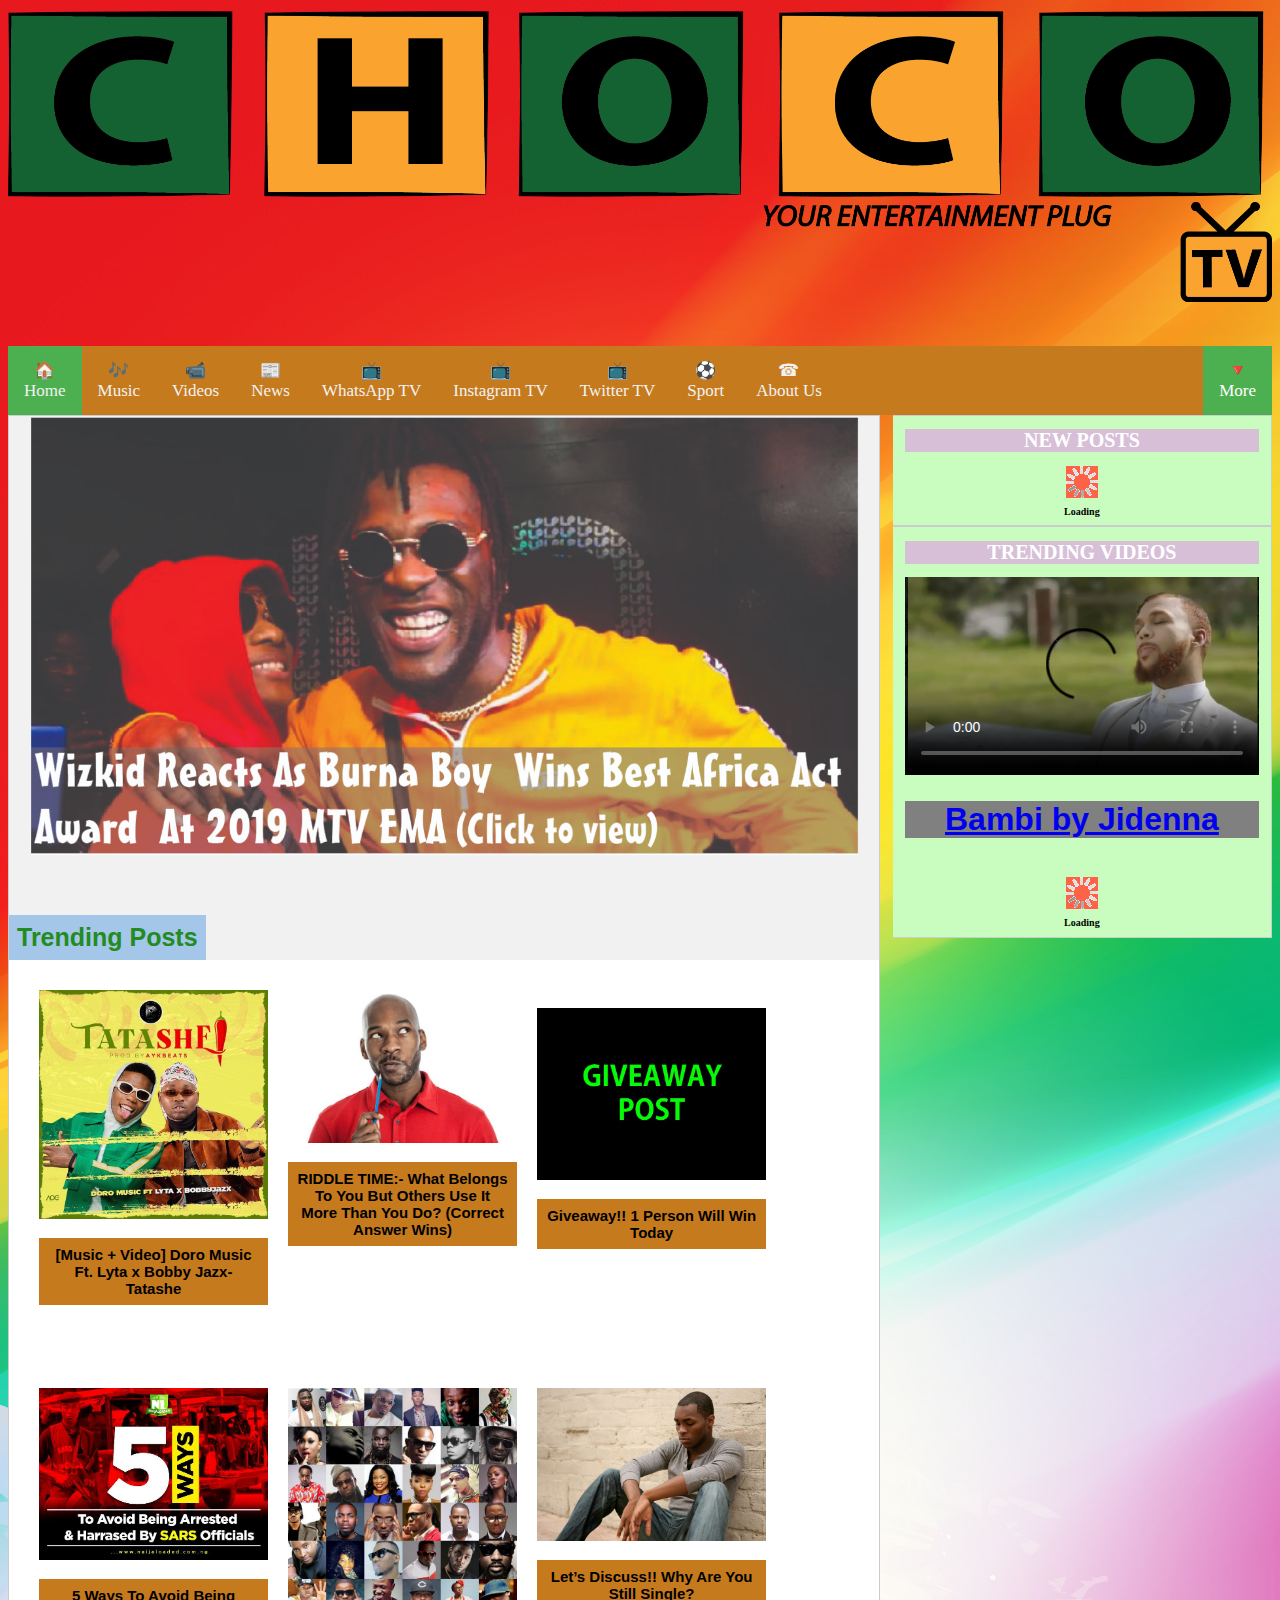
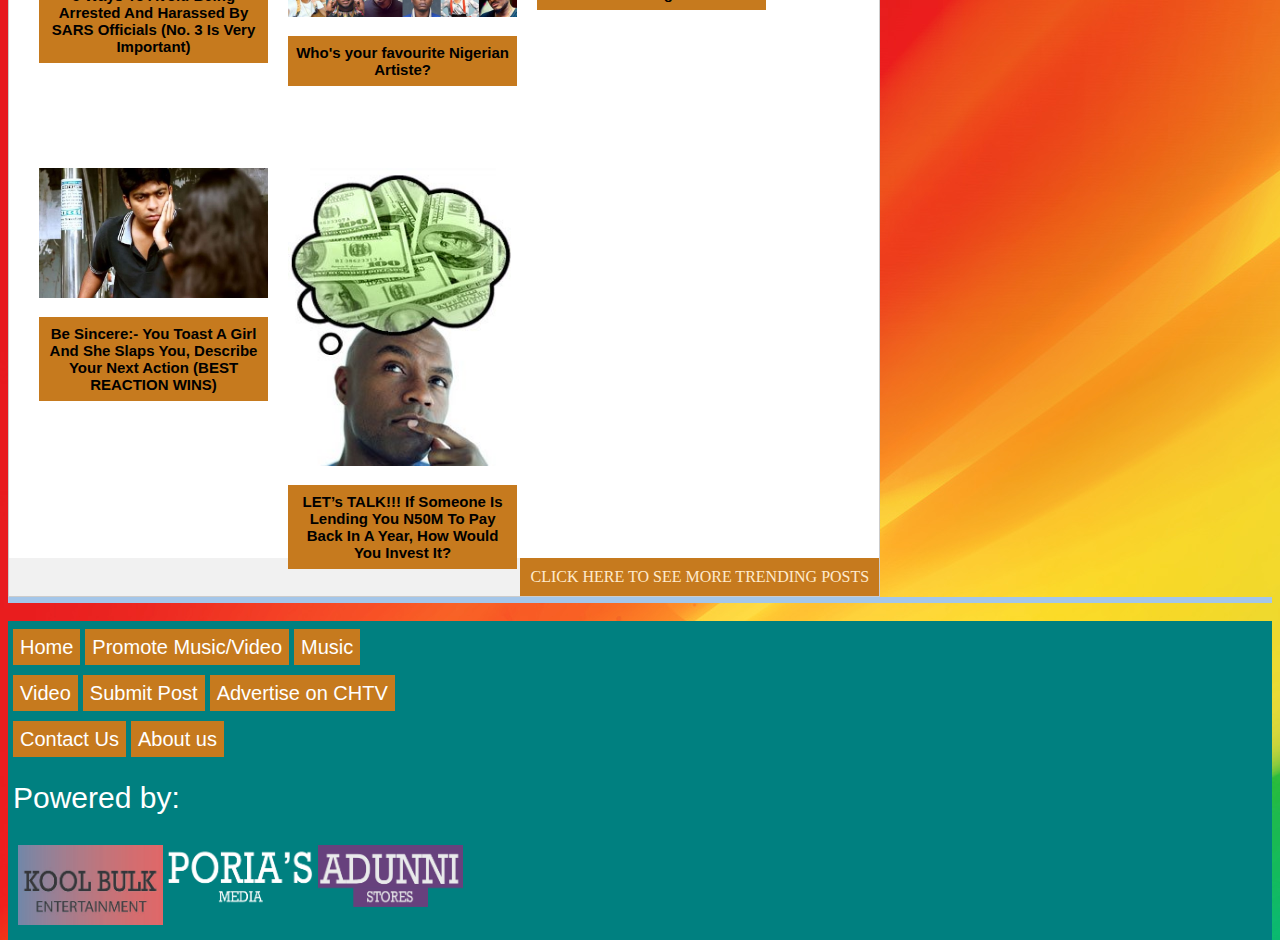
==== index.html @ 172affe5 "Update index.html" ====
<!DOCTYPE html>
<html lang="en">
<head>
    <meta charset="UTF-8">
    <meta name="viewport" content="width=device-width, initial-scale=1.0">
    <meta http-equiv="X-UA-Compatible" content="ie=edge">
    <title>CHOCOTV</title>
    <link rel="stylesheet"; href="src/css/stylesheet.css">
   
    <!-- w3 Stylesheets -->
    
   
    <!-- Owl Stylesheets -->
    <link rel="stylesheet" href="src/css/owl.carousel.min.css">



    <!-- javascript -->
    <script src="src/js/jquery.min.js"></script>
    <script src="src/js/owl.carousel.js"></script>
    
</head>
<body background="src/img/bg1.jpg" width>
    
        <a title="CHOCOTV | Best Entertainment Plug &amp; Entertainment Website - Nigeria's No. 1 Music &amp; Entertainment Website" class="logo" href="index.html" rel="home">
        <img src="src/img/CHOCOtV2.png" align="center" width="100%">
        </a>
<section>
        <div class="topnav" id="myTopnav">
                <a href="index.html" class="menu">🏠 </br>Home</a>
              <a href="Music.html">🎶 </br>Music</a>
              <a href="videos.html">📹</br>Videos </a>
              <a href="news.html">📰<br>News</a>
              
              <a href="whatsappTv.html">📺<br>WhatsApp TV</a>
              <a href="instagramTV.html">📺<br>Instagram TV</a> 
              <a href="twitterTV.html">📺<br>Twitter TV</a>        
              <a href="sport.html">⚽<br>Sport</a>
              <a href="aboutus.html">☎ </br> About Us</a>
              <div class="dropdown">
                <button href="#" class="dropbtn">🔻<br>More</button>
                <div class="dropdown-content">
                    <a href="#">💸 Giveaway</a>
                    <a href="#">💑 Chat Room(Hook ups)</a>
                    <a href="#" class="red">😈💦🍆🍑 18+ contents </a>
                  </div>
            </div>
        </div>  
        
    
    <section>
  
    <div class="left">
        <section id="demos">
            <div class="row">
              <div class="large-12 columns" align="center">
                <div class="owl-carousel owl-theme">
                  <div class="item">
                   <a href="#"><img src="src/img/wizkid-burna_boy-700x381.jpg"></a>
                  </div>
                  <div class="item">
                      <img src="src/img/cardi-b-homepage-700x381.jpg">
                    </div>
                    <div class="item">
                        <a href="#"><img src="src/img/wizkid-burna_boy-700x381.jpg"></a>
                       </div>
                       <div class="item">
                          <a href="#"><img src="src/img/wizkid-burna_boy-700x381.jpg"></a>
                         </div>
    
                    
                  
                </div>
              
      </code></pre>
                <script>
                  $(document).ready(function() {
                    var owl = $('.owl-carousel');
                    owl.owlCarousel({
                      items: 1,
                      loop: true,
                      margin: 1,
                      autoplay: true,
                      autoplayTimeout: 3000,
                      autoplayHoverPause: true
                      
                    });
                    $('.play').on('click', function() {
                      owl.trigger('play.owl.autoplay', [1000])
                    })
                    $('.stop').on('click', function() {
                      owl.trigger('stop.owl.autoplay')
                    })
                  })
                  
                </script>
              </div>
            </div>
          </section>

          <table class="tablebg" align="center"><tr><td>
              <h class="h">Trending Posts</h>
              </td></tr> </table>
              <br/>
              
            <div class="side">
                    
                            <div class="column">
                                <a href="#" style="text-decoration:none">
                              <img src="src/img/doro.lyta.bobbyjazx-tatshe.jpg" style="width:100%" >
                              <p class="trendtext" style="font-size: 15px;color: black;">
                                [Music + Video] Doro Music Ft. Lyta x Bobby Jazx-Tatashe
                              </p></a>
                            </div>
                    
                            <div class="column">
                                <a href="#" style="text-decoration:none">
                              <img src="src/img/man-thinking-1.jpg"  style="width:100%">
                              <p class="trendtext" style="font-size: 15px;color: black;">
                                RIDDLE TIME:- What Belongs To You But Others Use It More Than You Do? (Correct Answer Wins)
                              </p></a>
                            </div> <br/>
                            <div class="column">
                                <a href="#" style="text-decoration:none">
                              <img src="src/img/Giveaway-Post-1.jpg" style="width:100%">
                              <p class="trendtext" style="font-size: 15px;color: black;">
                                Giveaway!! 1 Person Will Win Today
                              </p></a>
                            </div>
                            
                            <div class="column">
                                <a href="#" style="text-decoration:none">
                              <img src="src/img/5-WAYS-TO-AVOID-SARS-HARASS.jpg"  style="width:100%">
                              <p class="trendtext" style="font-size: 15px;color: black;">
                                5 Ways To Avoid Being Arrested And Harassed By SARS Officials (No. 3 Is Very Important)
                              </p></a>
                            </div>
                            <div class="column">
                                <a href="#" style="text-decoration:none">
                              <img src="src/img/nigerian-artists.jpg" style="width:100%">
                              <p class="trendtext" style="font-size: 15px;color: black;">
                                Who's your favourite Nigerian Artiste?
                              </p></a>
                            </div>
                            <div class="column">
                                <a href="#" style="text-decoration:none">
                              <img src="src/img/black-men-image-of-depression.jpg"  style="width:100%">
                              <p class="trendtext" style="font-size: 15px;color: black;"
                            >
                            Let’s Discuss!! Why Are You Still Single?
                              </p></a>
                            </div>
                            <div class="column">
                                <a href="#" style="text-decoration:none">
                              <img src="src/img/Slap-1.jpg" style="width:100%">
                              <p class="trendtext" style="font-size: 15px;color: black;">
                                Be Sincere:- You Toast A Girl And She Slaps You, Describe Your Next Action (BEST REACTION WINS)
                              </p></a>
                            </div>
                            <div class="column">
                                <a href="#" style="text-decoration:none">
                              <img src="src/img/thinking-about-money.jpg" style="width:100%" >
                              <p class="trendtext" style="font-size: 15px;color: black;">
                                LET’s TALK!!! If Someone Is Lending You N50M To Pay Back In A Year, How Would You Invest It?
                              </p></a>
                            </div>
                            
        </div>
        <a href="#" class="click" id="tablebg" id="p" align="center"style="text-decoration:none">
            CLICK HERE TO SEE MORE TRENDING POSTS
            </a>
    </div>
    

    


  <div id="right" class="tabcontent" class="h1">
      <h1 class="h1">NEW POSTS</h1>
      <img src="src/img/ajax-loader.gif" class="h2"  align="center"><h2 style="font-size: 10px;">Loading</h2>
      
  </div> 
  <div id="right" class="tabcontent2" class="h1">
      <h1 class="h1">TRENDING VIDEOS</h1>

<div align="center">
           <a href="#"> <video src="src/img/_Jidenna_–_Bambi.mp4"  width="100%" height="100%" poster="src/img/bambi art.PNG" controls>sorrry your browser does not support embedding videos.</video>
            <h1 align="auto" class="videoheading">Bambi by Jidenna</h1> 
            <br/></a>
        </div>

      <img src="src/img/ajax-loader.gif" class="h2"  align="center"><h2 style="font-size: 10px;">Loading</h2>
      
      
  </div>  
</body>


</div>
<table bgcolor="A4C6E9" width="100%" align="center"><tr><td>
    
    </td></tr> </table>
    <br/>
  <footer class=foot>
      <div class="footer" style="width:100%">
         <a href="index.html" class="footerh1" style="text-decoration:none" >Home</a>
            <a href="promote.html" class="footerh1" style="text-decoration:none" >Promote Music/Video</a>
            <a href="Music.html" class="footerh1" style="text-decoration:none" >Music</a>
            <br>
            <br>
            <a href="video.html" class="footerh1" style="text-decoration:none" >Video</a>
            <a href="Submitpost.html" class="footerh1" style="text-decoration:none" >Submit Post</a>
            <a href="Advertise.html" class="footerh1" style="text-decoration:none" >Advertise on CHTV</a>
            <br>
            <br>
            <a href="contactus.html" class="footerh1" style="text-decoration:none" >Contact Us</a>
            <a href="aboutus.html" class="footerh1" style="text-decoration:none" >About us</a>
                <p class="footerh">Powered by:</p> 
            </a>
            <a href="index.html" target="_blank"style="text-decoration:none">
                    <img class="footerimg" src="src/img/kbefooter.jpg">
                  </a>
                  <a href="index.html" target="_blank"style="text-decoration:none">
                        <img class="footerimg" src="src/img/poria's media footer.png">
                      </a>
                      <a href="index.html" target="_blank"style="text-decoration:none">
                        <img class="footerimg" src="src/img/adunnistoresfooter.png">
                      </a>
                      
    
          </footer>
    
    </div>
</html>
---- src/css/stylesheet.css ----
@viewport{
    width: device-width ;
    zoom: 1.0 ;
  }
  @media screen and (max-width:640px) {
    body{
        max-width: 720px;
       
    }
}
body{
    background-size: auto;
}

.header{
    padding:80px;
    text-align: center;
    color: aliceblue;
    padding-top: 0.005em;
    padding-bottom: 0.005em;
}
.header p{text-align: center;

}

.header p{
    font-family: 'Gill Sans', 'Gill Sans MT', Calibri, 'Trebuchet MS', sans-serif;
    text-shadow: cyan;
    background-color: cornflowerblue;
    
}
.column p{
    font-size: 10px;
    font-weight: bolder;
}
.navbar{
    overflow: hidden;
    background-color: darkcyan;
}

.navbar a{
    float:left;
    display: block;
    color:white;
    text-align: center;
    padding: 14px 20px;
    text-decoration: none;
}

.navbar a.right{
    float: right;
}

.navbar a:hover{
    background-color: grey;
    color: black;
}
.container-menu{
    align-items: right;
    display: inline-block;
    cursor:pointer;
}
/*Ensure proper sizing*/
* {
    box-sizing: border-box;
}

@media screen and (min-width:720px) {
    .side{
        float: none;
        width: 100%;
        flex-direction: column;
       
    }
}
.side{
    float: left;
    flex: 50%;
    background-color: white;
    padding: 20px;
    text-align: center;
    
}

.tablebg{
    background-color:#A4C6E9;
    float: left;
    padding: 5px;
}
.h{
    font-family: 'Trebuchet MS', 'Lucida Sans Unicode', 'Lucida Grande', 'Lucida Sans', Arial, sans-serif;
    font-weight:bolder;
    font-size: 25px;
    color: forestgreen;
    text-align: center;
}

.main{
    
    flex: 50%;
    background-color: rgb(168, 114, 114);
    padding: 20px;
}
@media screen and (max-width:720px) {
    .row{
        flex-direction: column;
    }
}
@media screen and (max-width:400px) {
    .navbar a {
        float: none;
        width: 100%;
    }
}

/*footer*/
.footer{
    background-color: teal;
    align-content: center;
    padding: 15px;
}

.foot{
    text-align: left;
    font-family: Georgia, 'Times New Roman', Times, serif;
    color: white;
}

@media screen and (max-width:700px) {
    .footer{
       
        width: 100%;
    }
}

/* dropdown menu and topnav css
this is the style sheet for the topnav and the dropdown menu*/
.topnav{
    background-color: #C67A1E;
    overflow: hidden;
}
.topnav a {
    float: left;
    display: block;
    color: #f2f2f2;
    text-align: center;
    padding: 14px 16px;
    text-decoration: none;
    font-size: 17px;
}
.menu {
    background-color: #4caf50;

    color: white;
}
.topnav .icon{
    display: none;
}
.dropdown{
    float: right;
    overflow: auto;
    background-color: #4caf50;
}
.dropdown .dropbtn{
    font-size: 17px;
    border:none;
    outline: none;
    color: white;
    padding: 14px 16px;
    background-color: inherit;
    font-family: inherit;
    margin: 0;
}
.red{
    background-color: rgb(143, 38, 38);
}
.dropdown-content{
    display: none;
    position: none;
    background-color: none;
    min-width: 160px;
    box-shadow: 0px 8px 16px 0px rgba(114, 57, 57, 0.2);
    z-index: 1;
}
.dropdown-content a{
    float: none;
    color: white;
    padding:12px 7px;
    text-decoration: none;
    display: block;
    text-align: left;
}
.topnav a:hover, .dropdown:hover
.dropbtn{
    background-color: white;
    color: rgb(101, 214, 101);
}
.dropdown-content a:hover{
background-color: rgb(101, 214, 101);
color: black;
}
.dropdown:hover .dropdown-content{
    display: list-item;
}

@media screen and (max-width:300px){
    .topnav a:not(:first-child),.dropdown .dropbtn{
        display: none;
    }
    .topnav a.icon{
        float:right;
        display: block;
    }
}

@media screen and (max-width:600px){
    .topnav.resposive {position: relative;}
    .topnav.resposive a.icon{
        position: absolute;
        right: 0;
        top: 0;
    }
    .topnav.resposive a {
        float: none;
        display: block;
        text-align: left;
    }
    .topnav.resposive .dropdown{
        float: none;
    }
    .topnav.resposive .dropdown-content{
        position: relative;
    }
    .topnav.resposive .dropdown .dropbtn{
        display: block;
        width: 100%;
        text-align: left;
    }
}

#slideshow{
    margin:50px auto;
    position: absolute;
    width: 100;
    height: 100%;
    padding: 1px;
    box-shadow: 0 0 20px rgba(0,0,0,0.4);
}

#slideshow > div{
    position: absolute;
    top: 10px;
    left: 10px;
    right: 10px;
    bottom: 10px;
}

.side-content img{
   width: 60%;
   height:20%;
   
   
}
.side-content p {
    font-size: 15px;
    font-family: 'Gill Sans', 'Gill Sans MT', Calibri, 'Trebuchet MS', sans-serif;
    
    
}

.header-mid{
    height:140px;
}
.header-wrapper, .header-mid{
    background-color: #000000;
}
.header-mid{
    padding:0;
    position: relative;
    z-index:101;
    overflow:hidden;
}

.header-wrapper .header {
height: auto;
background:linear-gradient(to right, #a6ec47, #69ca19) ;
background-image:linear-gradient(-90deg, #a6ec47, #56a713) ;
}

.header-wrapper .text-center{
    text-align: center;
}
.header{
    left: 0px;
    z-index: 99;
    box-shadow: 0 0 13px 0 rgba(0, 0, 0, .25);
    -moz-box-shadow: 0 0 13px 0 rgba(0, 0, 0, .25);
    box-shadow: 0px 0px 13px 0px rgba(0,0,0,0.25);

   backface-visibility: hidden;

}


.body{width: 100%;}
.header, .header-wrapper{
    
    right: 0px;
}

/*slide show*/
@media screen and (max-width:700px) {
    .owl-carousel{
        flex-direction: column;
    }
}
.owl-carousel{
    margin:0.5px 0;
     max-width: 100%;
     
     background-position: none;
    }
.owl-carousel .item{height:30rem;
    width: 95%;
padding-bottom: 10rem; 

    padding:0.01em;padding-top: 0.01em}
    .owl-carousel img{
        border-image-width: 200px;
        max-height: 100%;
        }

        @media only screen and (max-width:700px)
        {.owl-carousel .item{
            width: 100%;
            height: 100%;
        }}

.owl-carousel .item-video{
    height:500px; width: 100%;}
    /*slide show end*/
    
#demos #setup{
    margin-top:4rem}
.demo-list h5{
    margin:0}


@media only screen and (max-width:700px)
{.demo-list [class*="column"]+[class*="column"]:last-child{float:left}}

/*left content bar*/
/*reow side to side*/
* { box-sizing: border-box;}
.column {
  float: left; 
  width: 30%;
 border-image-width: 150px;
  padding: 5px;
  height: 300px;
}
@media screen and (min-width:240px) and (max-width:550px) {
    .column {
        flex-direction: column;
        float: none;
        width: 100%;
        height: auto;
    }
}
@media screen and (min-width:551px)and (max-width:900px){
    .column {
        height: 300px;
        padding:10px
    }
}
@media screen and (min-width:901px){
    .column {
        height: 380px;
        padding:10px
    }
}
@media screen and (max-width:700px) {
    .row {
        flex-direction: row;
    }
}
.row::after {
  content: "";
  clear: both;
  display: table;
}




/*left column layout*/
*{box-sizing: border-box}
.left{
    float: left;
    border: 1px solid #ccc;
    background-color: #f1f1f1;
    width:69%;
    
}
@media screen and (max-width:700px) {
    .left{
        flex-direction: column;
        width: 100%;
    }
}
/*tab content*/
.tabcontent{
    float: right;
    text-align: center;
    background-color: grey;
    padding: 0px 12px;
    border: 1px solid #ccc;
    width:30%;
    height: 100%;
    border-left: none;
    background-color: rgb(201, 252, 191);
    
}

@media screen and (max-width:700px) {
    .tabcontent{
        flex-direction: column;
        width: 100%;
        align-content:center;
    }
}

/*tab content 2*/
.tabcontent2{
    text-align: center;
    float: right;
    padding: 0px 12px;
    border: 1px solid #ccc;
    width:30%;
    height: 100%;
    border-left: none;
    background-color: rgb(201, 252, 191);
}
@media screen and (max-width:700px) {
    .tabcontent2{
        flex-direction: column;
        width: 100%;
        align-content:center;
    }
}
/*video heading*/

.videoheading{
    text-align: center;
    font-family: 'Trebuchet MS', 'Lucida Sans Unicode', 'Lucida Grande', 'Lucida Sans', Arial, sans-serif;
    background: grey;
    background-size: 10rem 10rem;
    
}
.videoheading:hover{
    background-color:#555;
    color: rgb(101, 214, 101);
}

/*CLICK BACKGROUNDS*/
.click {
    color: blanchedalmond;
    background-color:#A4C6E9;
    float: right;
    padding: 5px;
    background-color: #C67A1E;
    text-align: center;
    padding: 10px;
}
.trendtext{
    font-family: 'Trebuchet MS', 'Lucida Sans Unicode', 'Lucida Grande', 'Lucida Sans', Arial, sans-serif;
    background-color: #C67A1E;
    font-weight: bold;
    padding:8px;
}
.column:hover {
    background-color:#555;
    color: rgb(2, 1, 1);
}
.trendtext:hover {
    background-color:#555;
    color: rgb(101, 214, 101);
}

.click:hover{
    background-color:#555;
    color: rgb(101, 214, 101);
}
.clicker{

    text-align: center;
    
    
}
.clicker:hover{
    height: 50px;
    background-color:#555;
    color: rgb(101, 214, 101);
}
.h1{
    text-align: center;
    background-color: thistle;
    color: white;
    font-weight: bolder;
    font-size: 20px;
}
.h2{
    text-align: center;
    
}
@media screen and (max-width:400px) {
    .navbar a {
        float: none;
        width: 100%;
    }
}

* { box-sizing: border-box;}
.pages {
  float: left;
  text-align: center;
  width: 100%;
 border-image-width: 150px;
  padding: 2px;
  background-color: white;
  font-family: Verdana, Geneva, Tahoma, sans-serif;
}

.pageslinks{
    width: 20%;
}

.load {
    width:20%;
    font-family: Georgia, 'Times New Roman', Times, serif;
}


.music{
    width: 20%;
    padding: 20px;
    float: left;
}

@media screen and (max-width:700px) {
    .music{
        width: 40%;
    }
}

.h2{
    background-color: tomato;
    font-size: 30px;
    font-family: Impact, Haettenschweiler, 'Arial Narrow Bold', sans-serif;
}

.audio{
    padding: 25px;
}

.h4{
    color: rgb(79, 96, 255);
    font-size: 30px;
    font-family: 'Franklin Gothic Medium', 'Arial Narrow', Arial, sans-serif;
}

.footer{
    color: white;
    float: left;
    padding-left: 5px;
    font-size: 20px;
}

.footerimg{
    float: left;
    padding-left: 5px;
    width: 150px;
}

@media screen and (max-width:551px) {
    .footerimg{
        float: none;
        width: 120px;        
    }
}
.footerh{
    font-family: 'Franklin Gothic Medium', 'Arial Narrow', Arial, sans-serif;
    font-size: 30px;
}

.footerh1{
    font-family: 'Franklin Gothic Medium', 'Arial Narrow', Arial, sans-serif;
    font-size: 20px;
    color: white;
    float: none;
    padding: 7px;
    width: 150px;
    background-color:#C67A1E ;
}
.footerh1:hover{
    background-color:#555;
    color: rgb(101, 214, 101);
}
@media screen and (max-width:551px) {
    .footerimg{
        font-size: 20px;        
    }
}

.contactlinks{
    font-size: 30px;
    float: none;
    color: chocolate;
    letter-spacing: 4px;
    font-family: Impact, Haettenschweiler, 'Arial Narrow Bold', sans-serif;
}

.contactus{
    width: 100%;
}
@media screen and (max-width:551px) {
    .contactus{
        float: none;
        width: 70%;      
    }
}
@media screen and (min-width:700px) {
    .contactus{
        float: none;
        width: 50%;      
    }
}
.contacttext{
    padding-left: 10px;
}
@media screen and (max-width:400px) {
    .contacttext{
            font-size: 30px;
    }
}
@media screen and (max-width:400px) {
    .contactlinks{
            font-size:30px;
    }
}
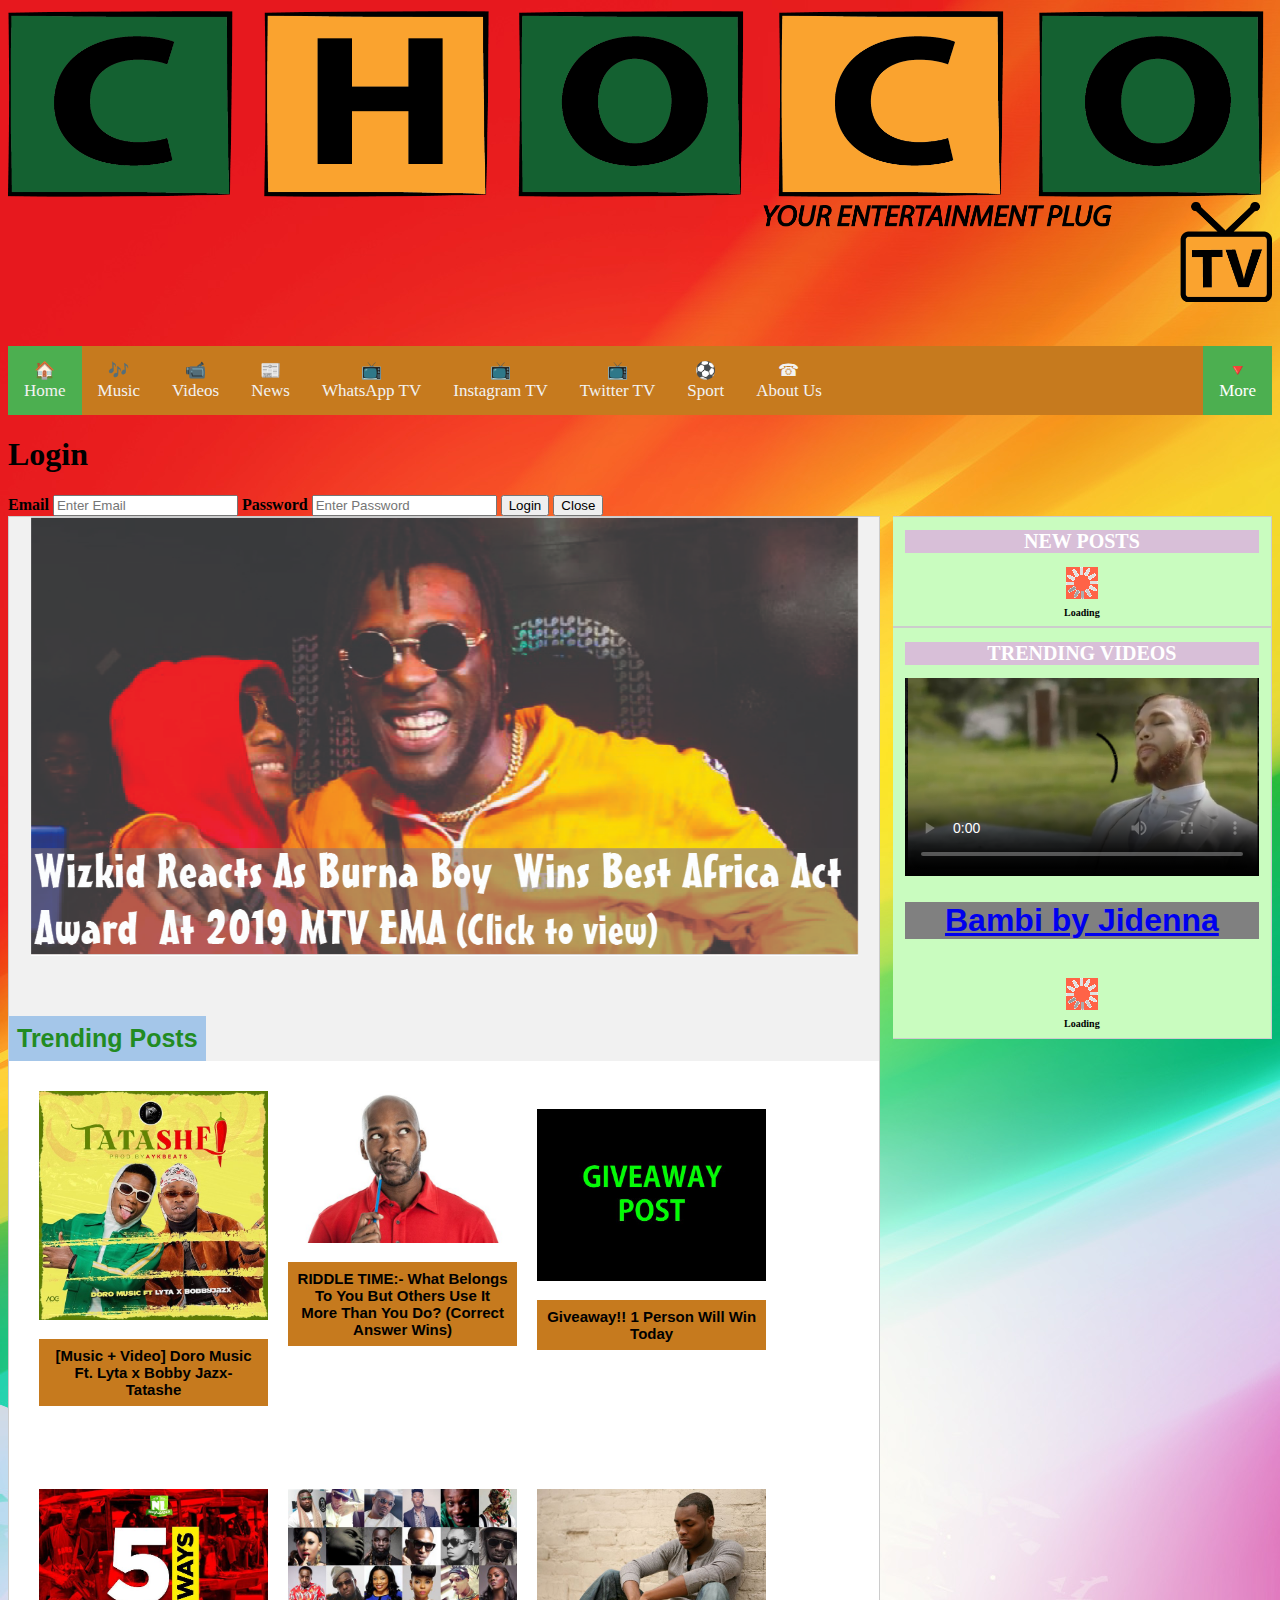
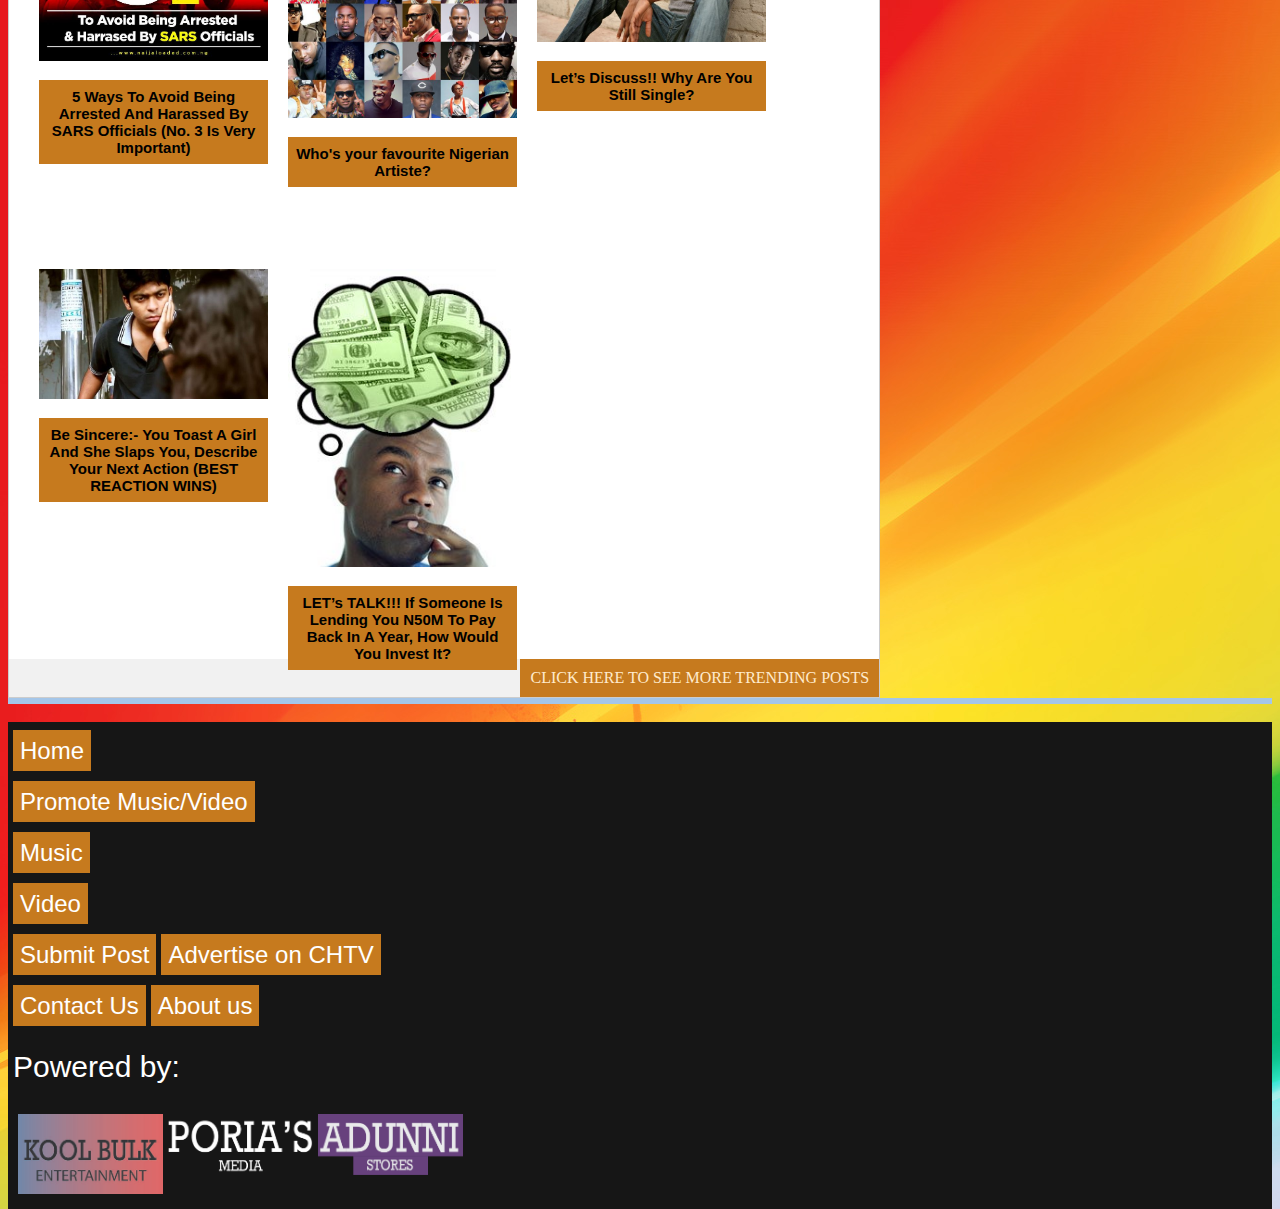
==== commit ac48d004: "Update index.html" ====
--- a/index.html
+++ b/index.html
@@ -47,7 +47,19 @@
             </div>
         </div>  
         
-    
+        <div class="form-popup id=newletter">
+            <form action="/action_page.php" class="form-container">
+            <h1>Login</h1>
+            <label for="email"><b>Email</b></label>
+            <input type="text" placeholder="Enter Email" name="email" required>
+
+            <label for="paw"><b>Password</b></label>
+            <input type="password" placeholder="Enter Password" name="psw" required>
+            <button type="submit" class="btn">Login</button>
+            <button type="submit" class="btn cancel" onclick="closeform()">Close</button>
+            </form>
+            </div>
+
     <section>
   
     <div class="left">
@@ -188,7 +200,6 @@
             <h1 align="auto" class="videoheading">Bambi by Jidenna</h1> 
             <br/></a>
         </div>
-
       <img src="src/img/ajax-loader.gif" class="h2"  align="center"><h2 style="font-size: 10px;">Loading</h2>
       
       
@@ -204,11 +215,13 @@
   <footer class=foot>
       <div class="footer" style="width:100%">
          <a href="index.html" class="footerh1" style="text-decoration:none" >Home</a>
-            <a href="promote.html" class="footerh1" style="text-decoration:none" >Promote Music/Video</a>
+         <br> <br>  
+         <a href="promote.html" class="footerh1" style="text-decoration:none" >Promote Music/Video</a>
+            <br><br>
             <a href="Music.html" class="footerh1" style="text-decoration:none" >Music</a>
-            <br>
-            <br>
+            <br><br>
             <a href="video.html" class="footerh1" style="text-decoration:none" >Video</a>
+            <br><br>
             <a href="Submitpost.html" class="footerh1" style="text-decoration:none" >Submit Post</a>
             <a href="Advertise.html" class="footerh1" style="text-decoration:none" >Advertise on CHTV</a>
             <br>
--- a/src/css/stylesheet.css
+++ b/src/css/stylesheet.css
@@ -115,7 +115,7 @@
 
 /*footer*/
 .footer{
-    background-color: teal;
+    background-color: rgb(22, 22, 22);
     align-content: center;
     padding: 15px;
 }
@@ -595,7 +595,7 @@
 
 .footerh1{
     font-family: 'Franklin Gothic Medium', 'Arial Narrow', Arial, sans-serif;
-    font-size: 20px;
+    font-size: 24px;
     color: white;
     float: none;
     padding: 7px;
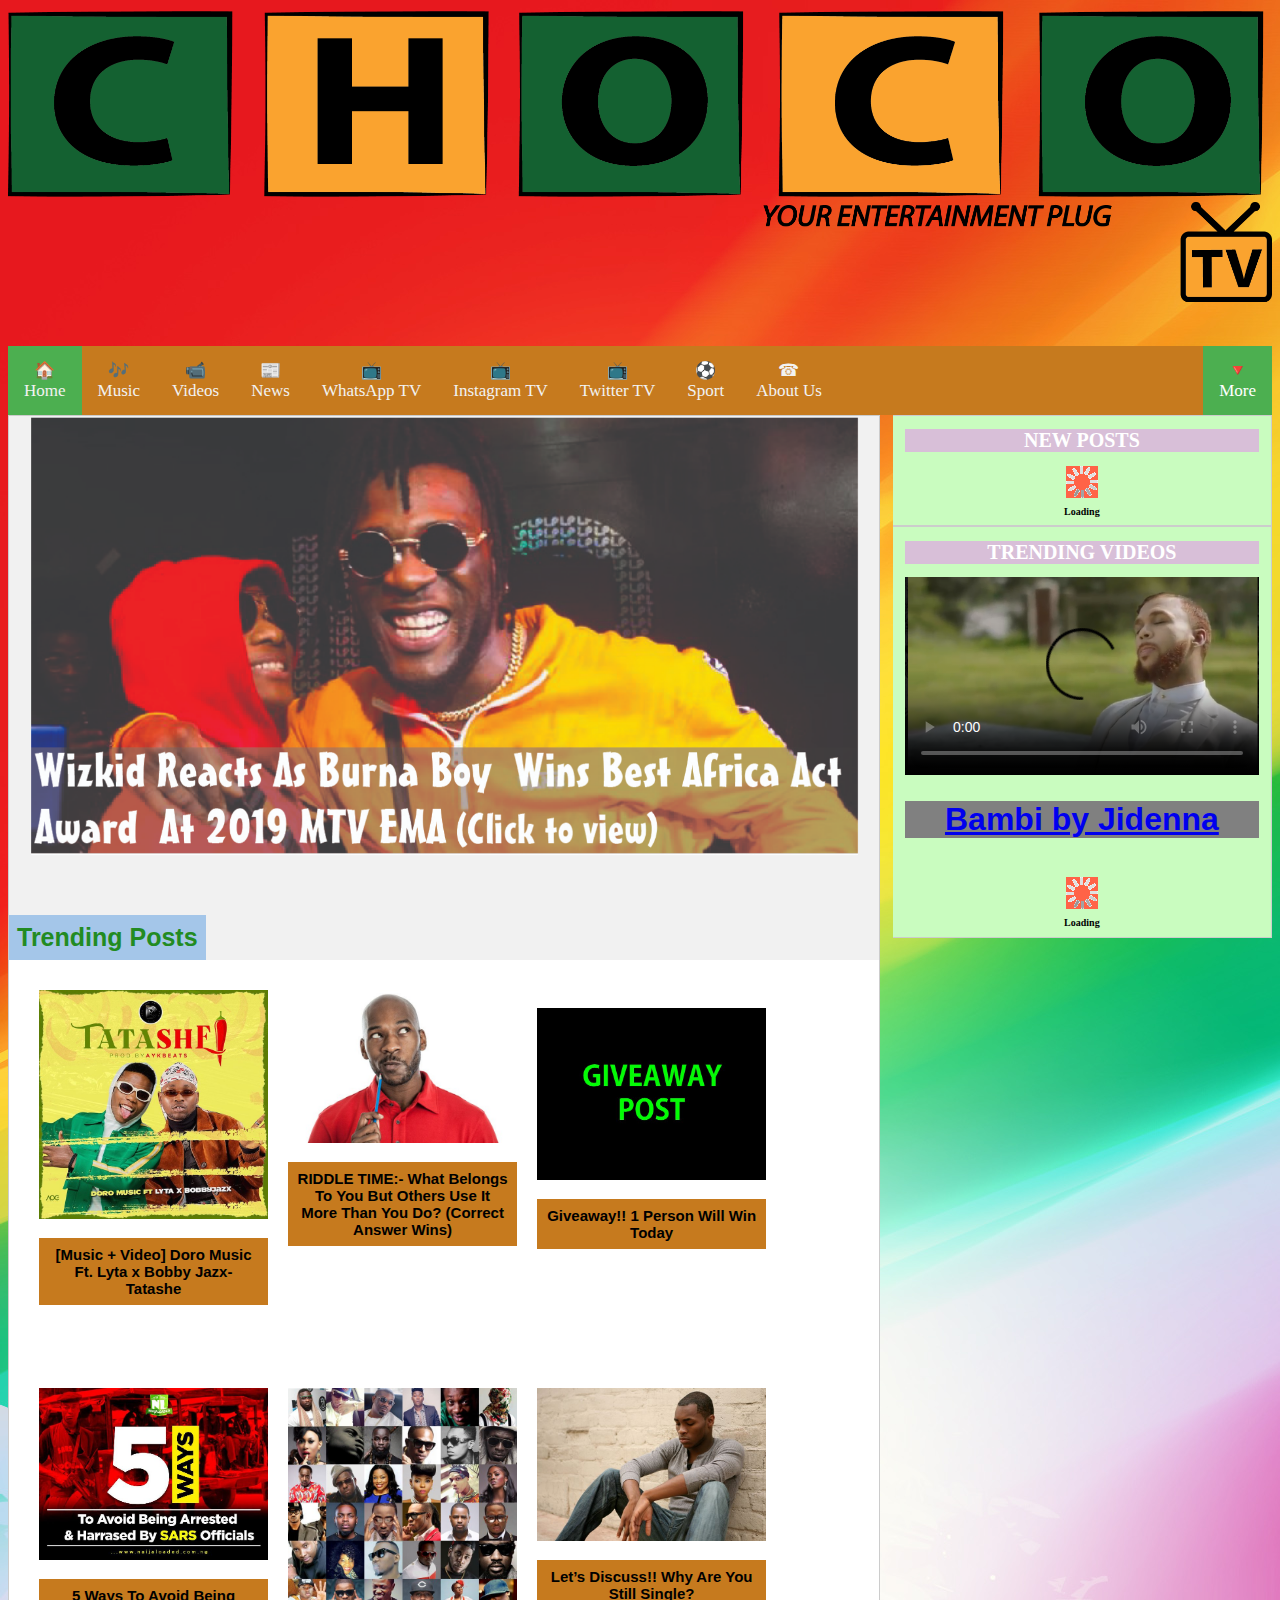
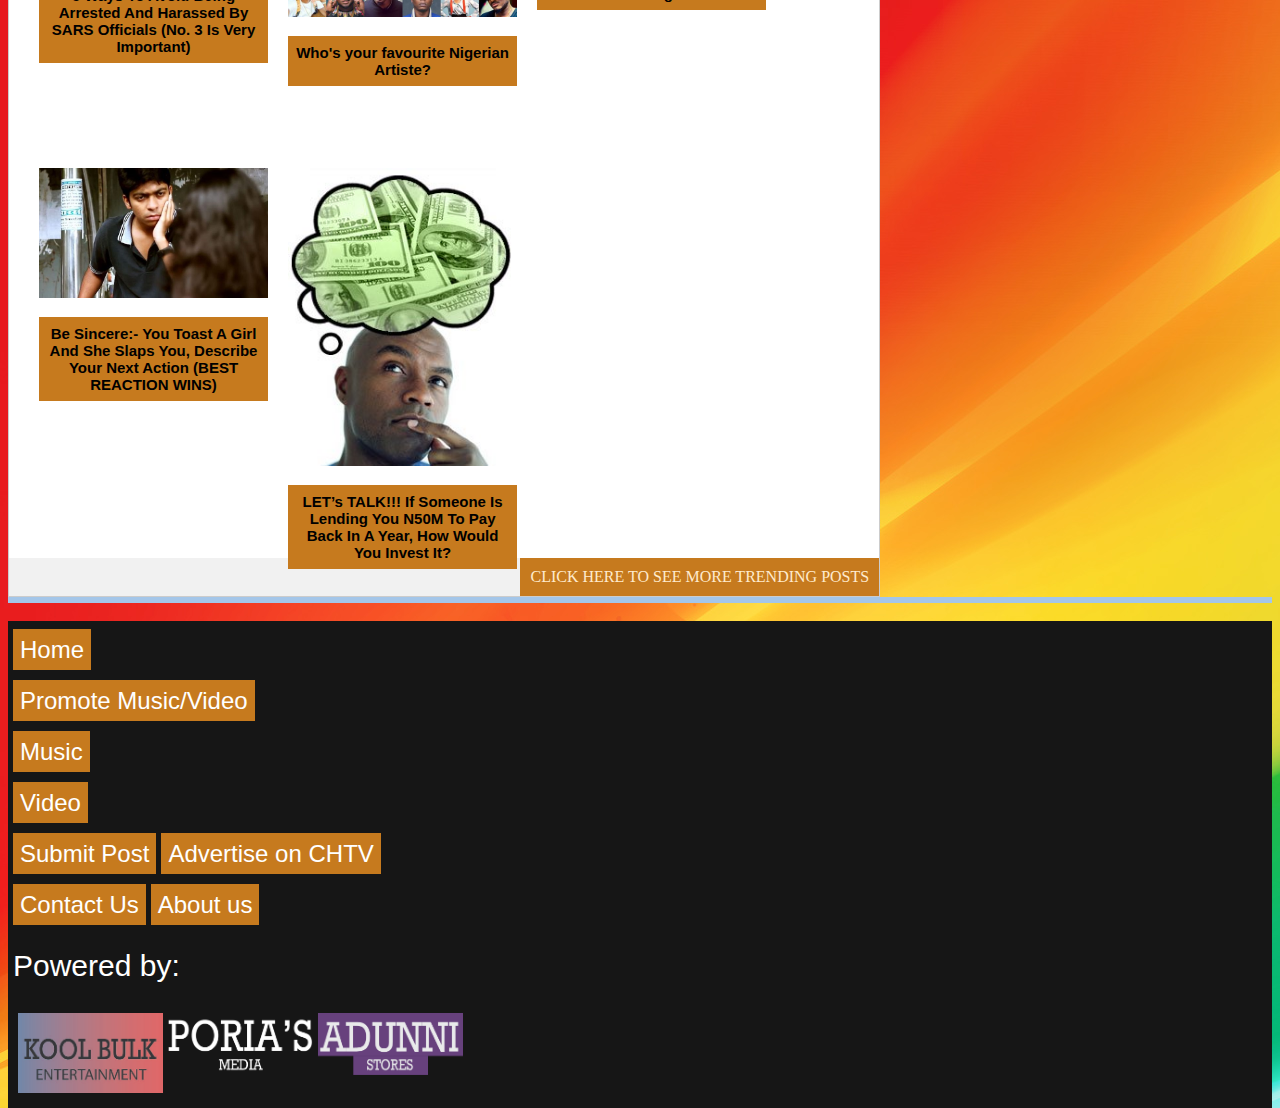
==== commit 4783b48f: "Update index.html" ====
--- a/index.html
+++ b/index.html
@@ -46,19 +46,7 @@
                   </div>
             </div>
         </div>  
-        
-        <div class="form-popup id=newletter">
-            <form action="/action_page.php" class="form-container">
-            <h1>Login</h1>
-            <label for="email"><b>Email</b></label>
-            <input type="text" placeholder="Enter Email" name="email" required>
-
-            <label for="paw"><b>Password</b></label>
-            <input type="password" placeholder="Enter Password" name="psw" required>
-            <button type="submit" class="btn">Login</button>
-            <button type="submit" class="btn cancel" onclick="closeform()">Close</button>
-            </form>
-            </div>
+  
 
     <section>
   
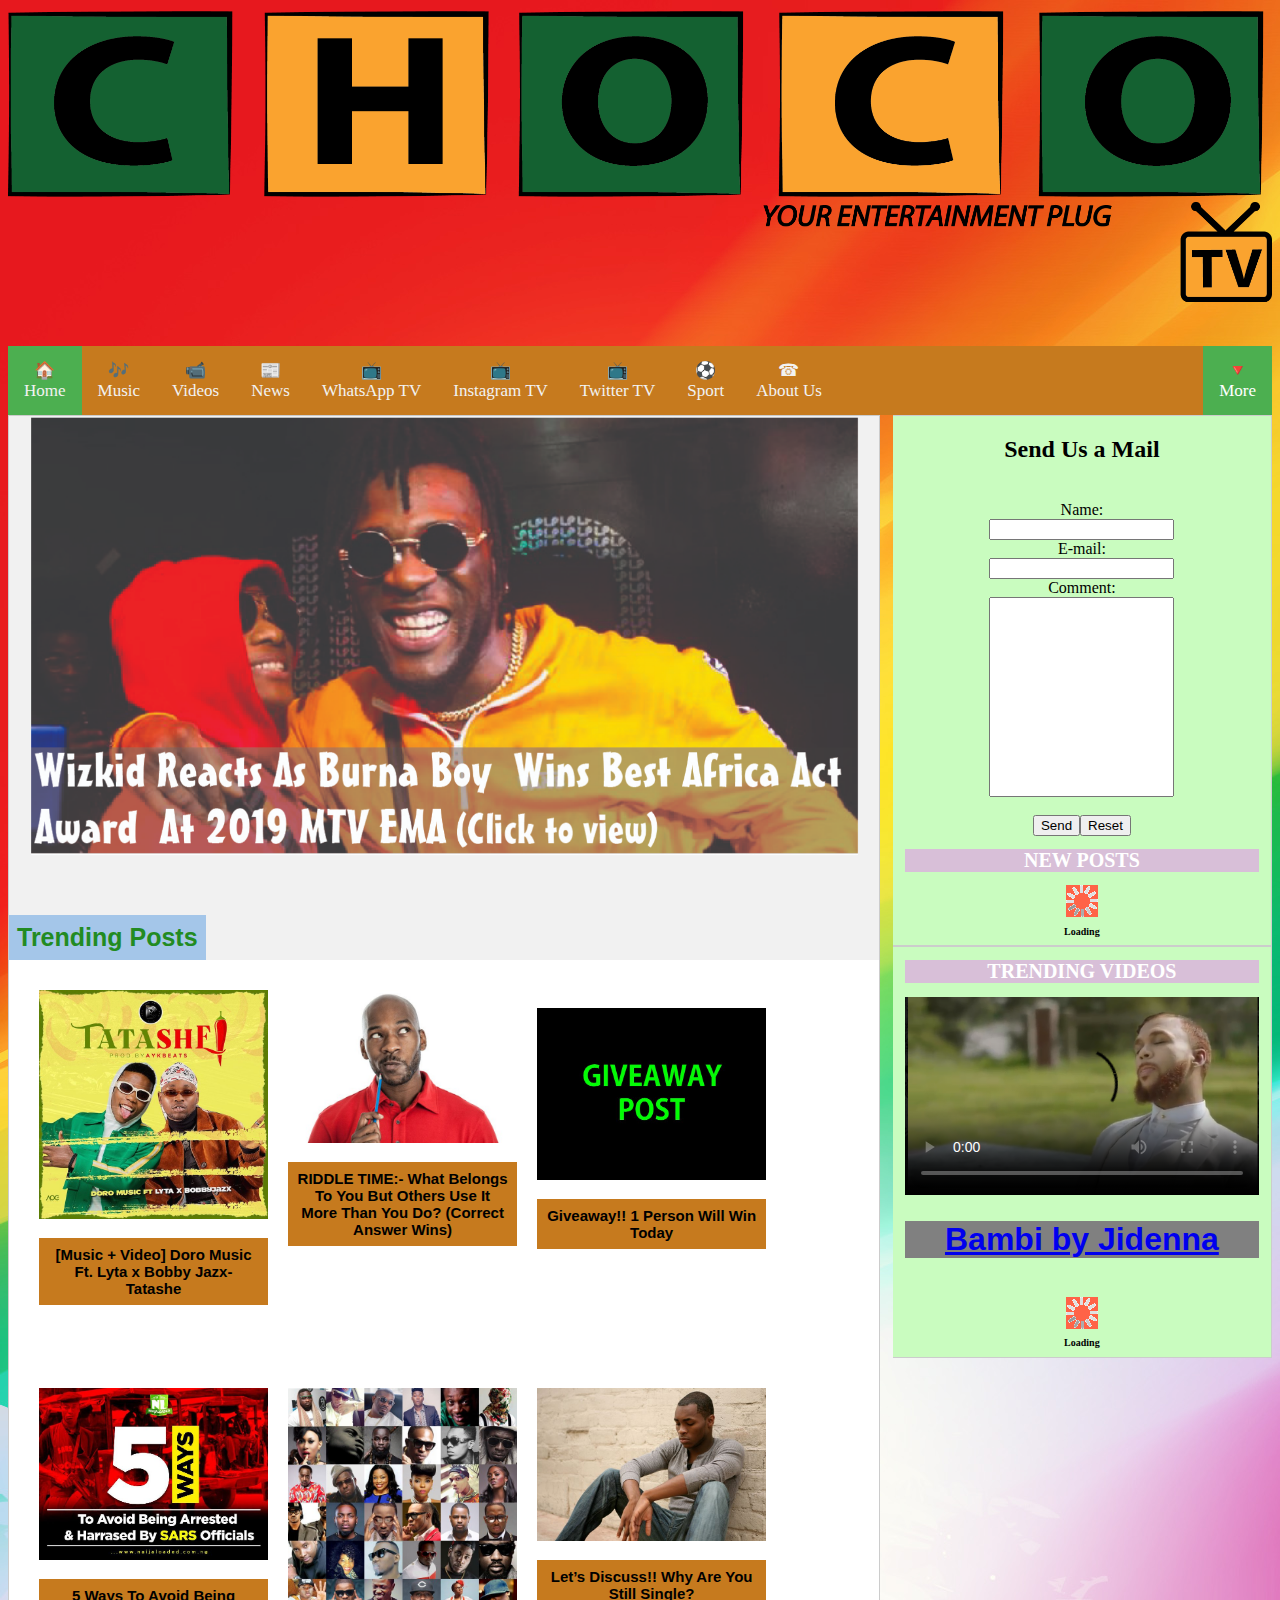
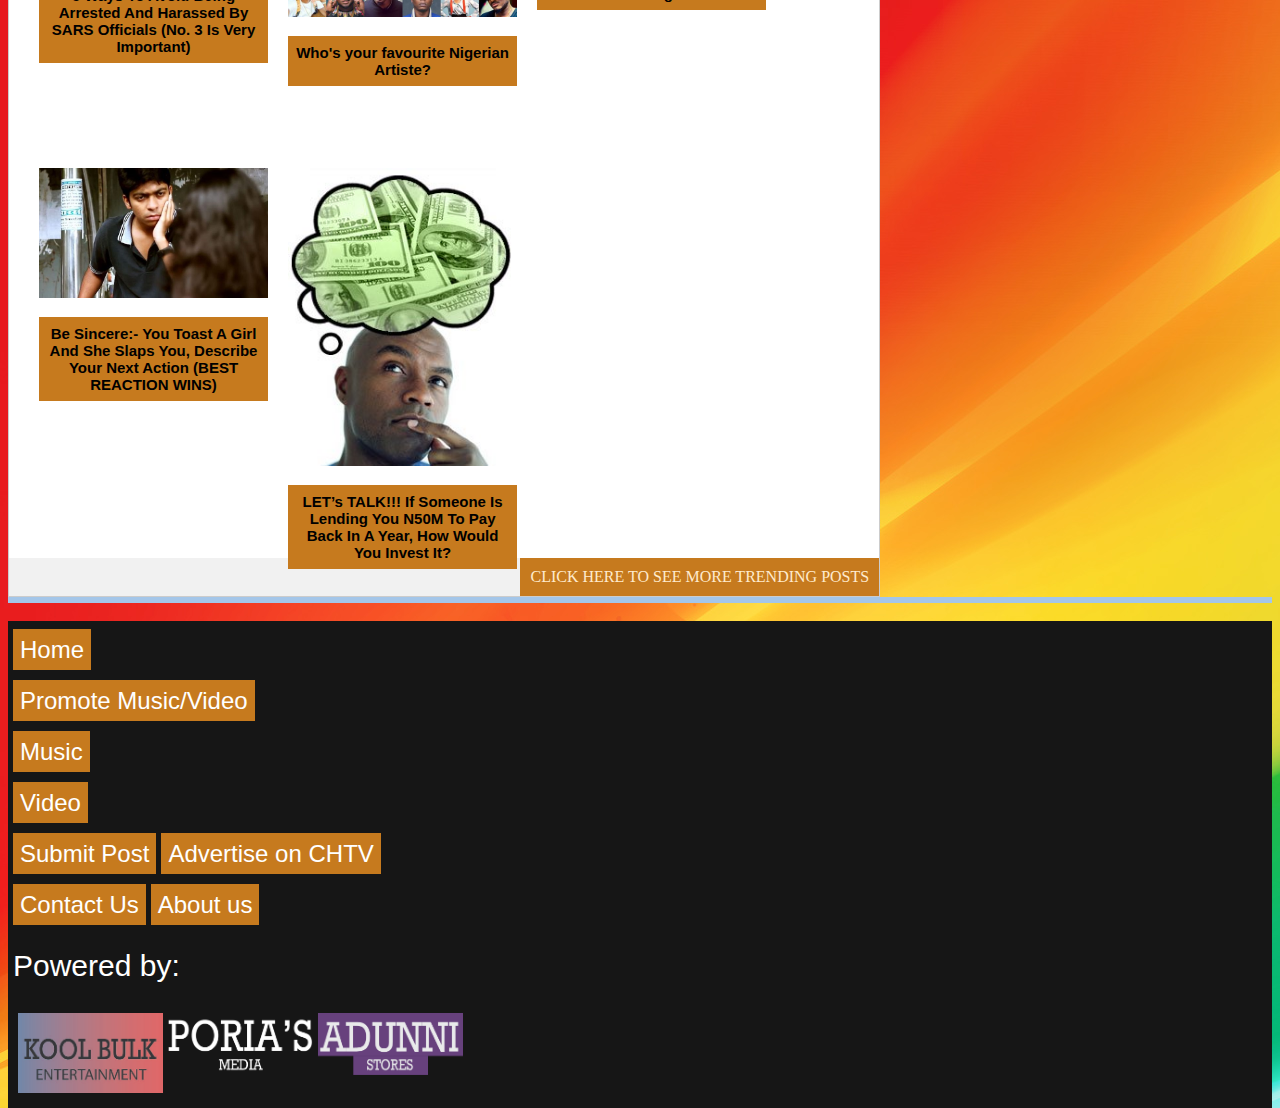
==== commit 19143a0a: "Update index.html" ====
--- a/index.html
+++ b/index.html
@@ -176,6 +176,7 @@
 
 
   <div id="right" class="tabcontent" class="h1">
+      <h2>Send Us a Mail</h2>​<form action="mailto:aoatayo@gmail.com" method="post" enctype="text/plain">Name:<br><input type="text" name="name"><br>E-mail:<br><input type="text" name="mail"><br>Comment:<br><input type="text" name="comment" size="auto" style="height:200px"><br><br><input type="submit" value="Send"><input type="reset" value="Reset"></form>
       <h1 class="h1">NEW POSTS</h1>
       <img src="src/img/ajax-loader.gif" class="h2"  align="center"><h2 style="font-size: 10px;">Loading</h2>
       
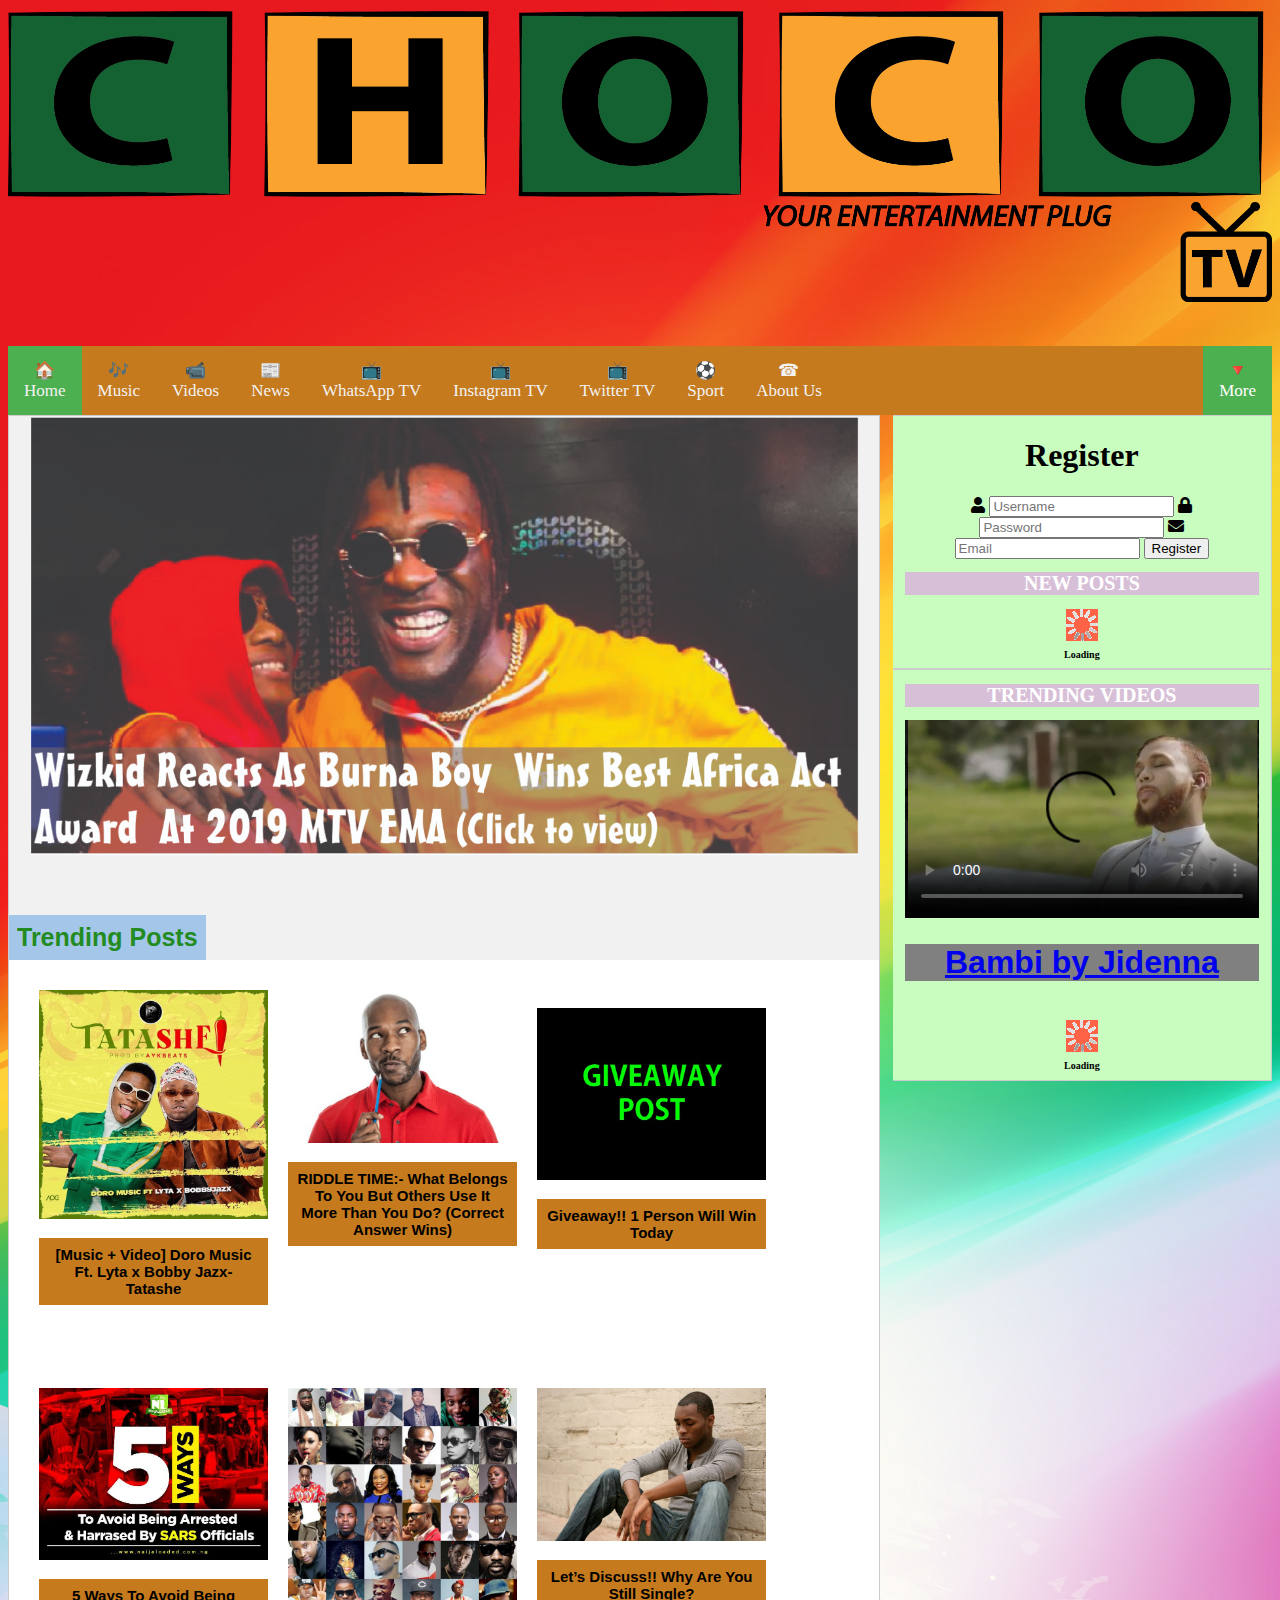
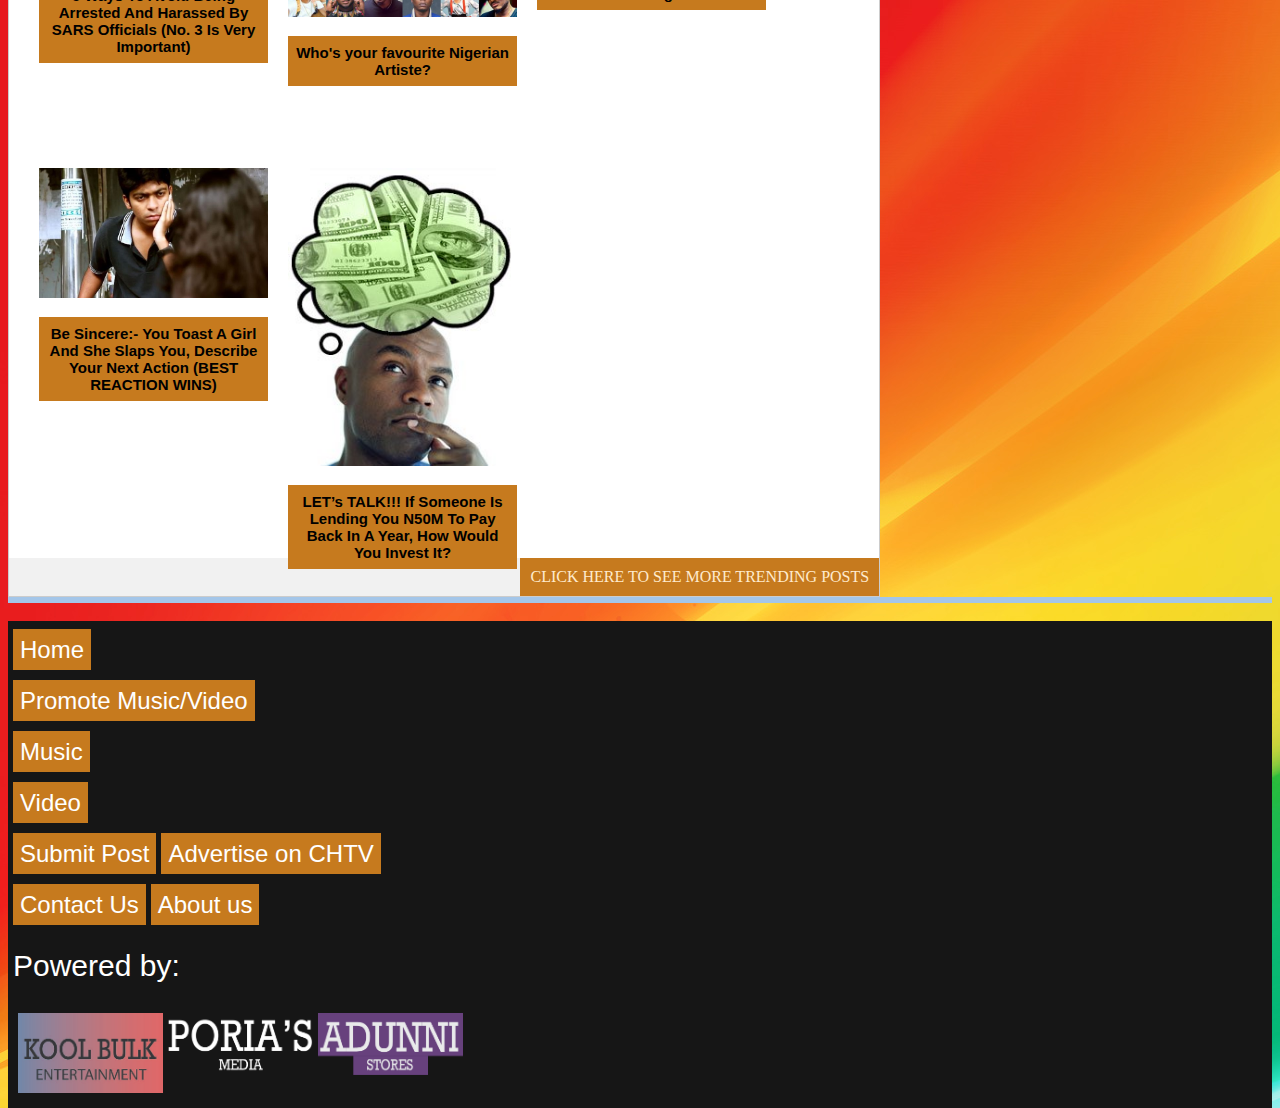
==== commit 1faa6504: "Update index.html" ====
--- a/index.html
+++ b/index.html
@@ -172,11 +172,34 @@
     </div>
     
 
-    
-
-
-  <div id="right" class="tabcontent" class="h1">
-      <h2>Send Us a Mail</h2>​<form action="mailto:aoatayo@gmail.com" method="post" enctype="text/plain">Name:<br><input type="text" name="name"><br>E-mail:<br><input type="text" name="mail"><br>Comment:<br><input type="text" name="comment" size="auto" style="height:200px"><br><br><input type="submit" value="Send"><input type="reset" value="Reset"></form>
+    <div id="right" class="tabcontent" class="h1">
+     <html>
+	<head>
+		<meta charset="utf-8">
+		<title>Register</title>
+		<link rel="stylesheet" href="https://use.fontawesome.com/releases/v5.7.1/css/all.css">
+	</head>
+	<body>
+		<div class="register">
+			<h1>Register</h1>
+			<form action="register.php" method="post" autocomplete="off">
+				<label for="username">
+					<i class="fas fa-user"></i>
+				</label>
+				<input type="text" name="username" placeholder="Username" id="username" required>
+				<label for="password">
+					<i class="fas fa-lock"></i>
+				</label>
+				<input type="password" name="password" placeholder="Password" id="password" required>
+				<label for="email">
+					<i class="fas fa-envelope"></i>
+				</label>
+				<input type="email" name="email" placeholder="Email" id="email" required>
+				<input type="submit" value="Register">
+			</form>
+		</div>
+	</body>
+</html>
       <h1 class="h1">NEW POSTS</h1>
       <img src="src/img/ajax-loader.gif" class="h2"  align="center"><h2 style="font-size: 10px;">Loading</h2>
       
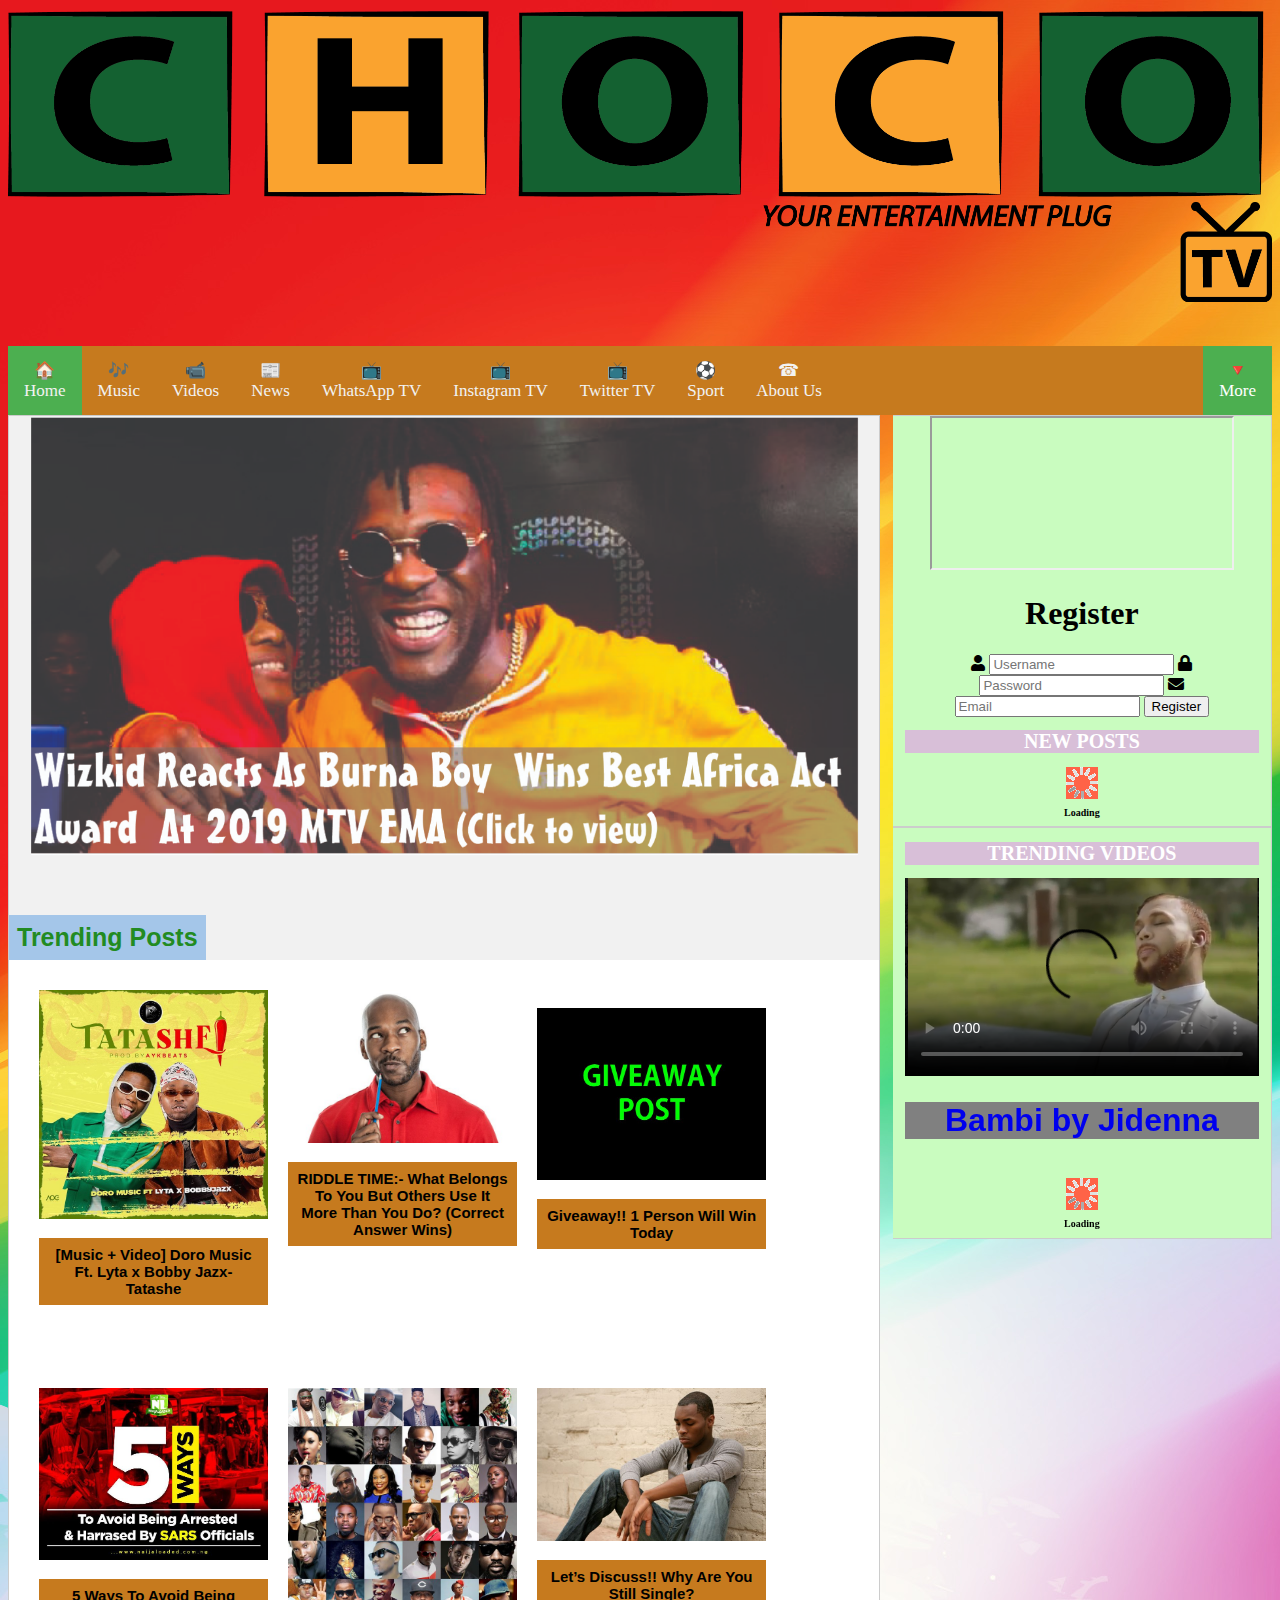
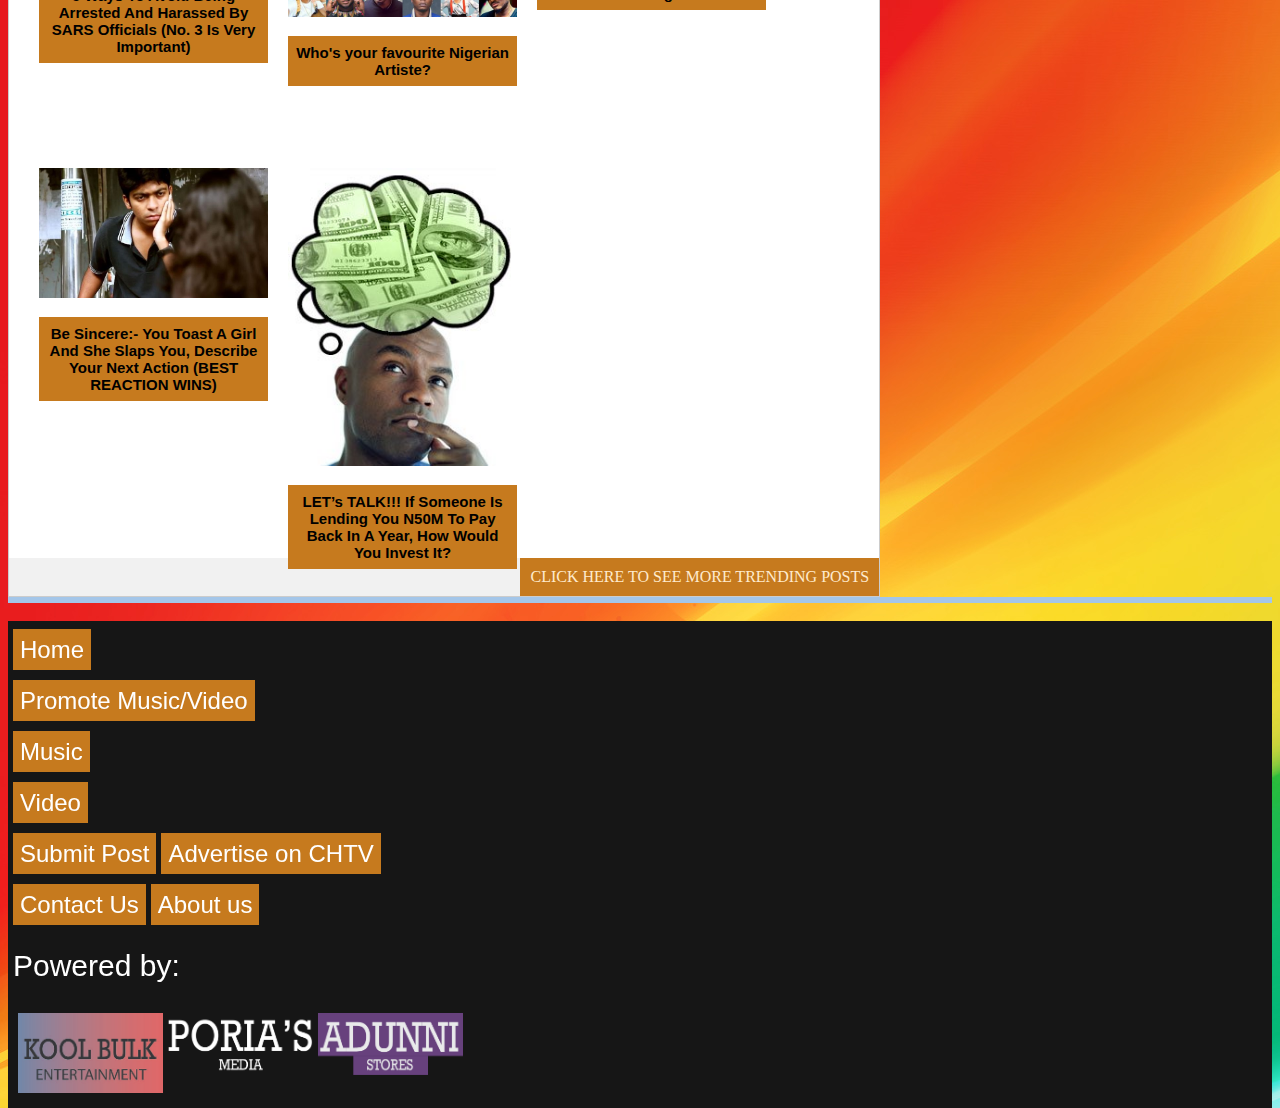
==== commit 3c2f94d1: "Update index.html" ====
--- a/index.html
+++ b/index.html
@@ -173,6 +173,12 @@
     
 
     <div id="right" class="tabcontent" class="h1">
+
+        <iframe class="" 
+        src="https://www.youtube.com/embed/tgbNymZ7vqY">
+      </iframe>
+
+
      <html>
 	<head>
 		<meta charset="utf-8">
@@ -208,18 +214,18 @@
       <h1 class="h1">TRENDING VIDEOS</h1>
 
 <div align="center">
-           <a href="#"> <video src="src/img/_Jidenna_–_Bambi.mp4"  width="100%" height="100%" poster="src/img/bambi art.PNG" controls>sorrry your browser does not support embedding videos.</video>
-            <h1 align="auto" class="videoheading">Bambi by Jidenna</h1> 
+           <a href="#" style="text-decoration:none"> <video src="src/img/_Jidenna_–_Bambi.mp4"  width="100%" height="100%" poster="src/img/bambi art.PNG" controls>sorrry your browser does not support embedding videos.</video>
+            <h1 align="auto"  class="videoheading" >Bambi by Jidenna</h1> 
             <br/></a>
         </div>
       <img src="src/img/ajax-loader.gif" class="h2"  align="center"><h2 style="font-size: 10px;">Loading</h2>
       
-      
+    </div>
   </div>  
 </body>
 
 
-</div>
+
 <table bgcolor="A4C6E9" width="100%" align="center"><tr><td>
     
     </td></tr> </table>
--- a/src/css/stylesheet.css
+++ b/src/css/stylesheet.css
@@ -648,3 +648,4 @@
             font-size:30px;
     }
 }
+
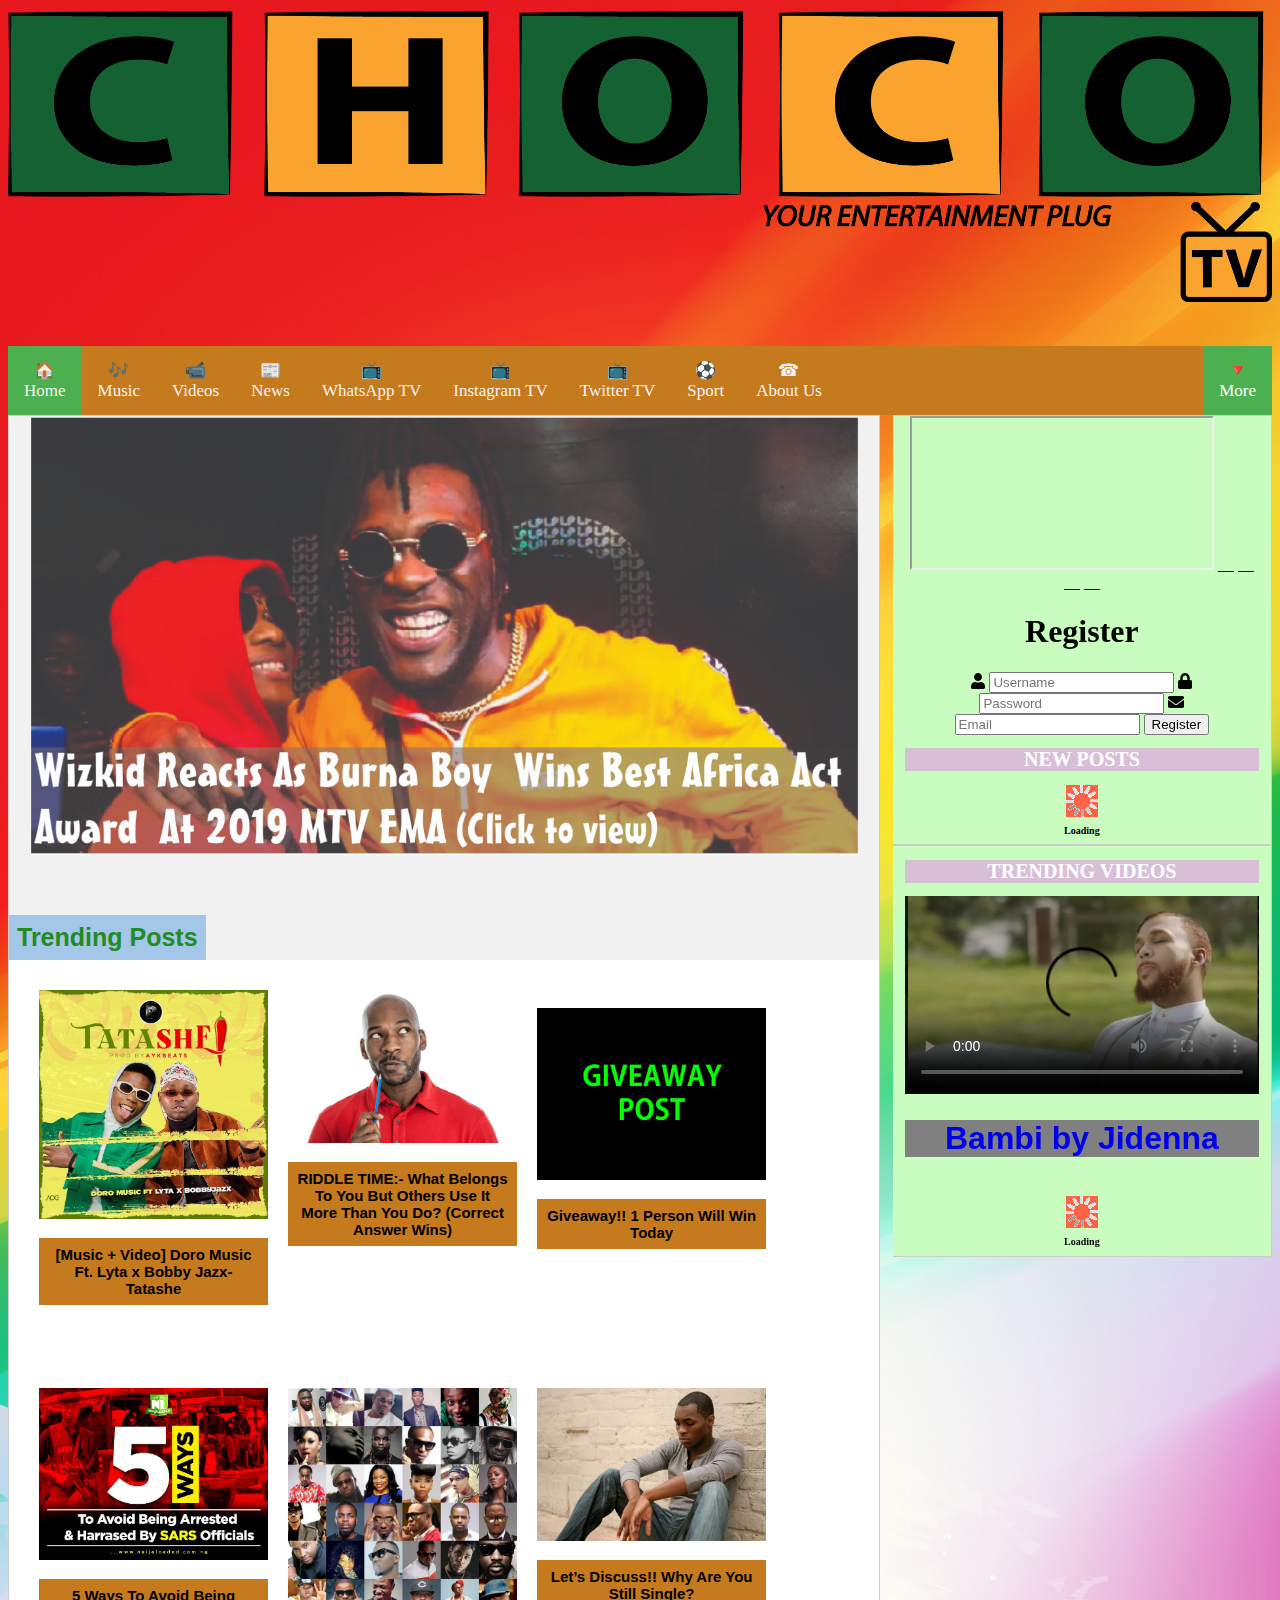
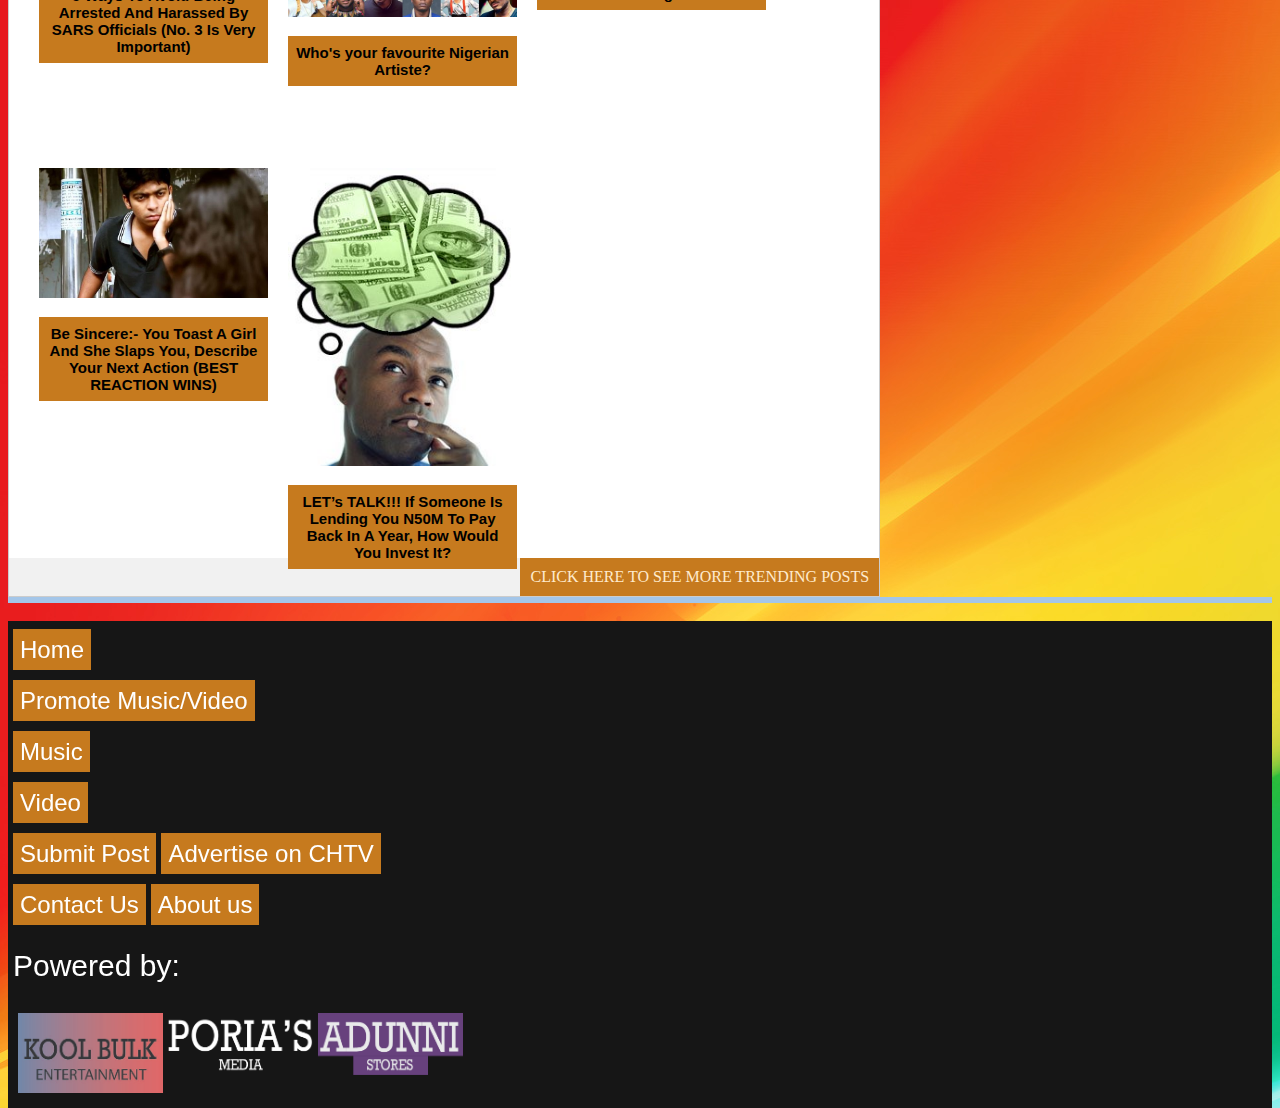
==== commit 5cc61706: "Update index.html" ====
--- a/index.html
+++ b/index.html
@@ -174,11 +174,16 @@
 
     <div id="right" class="tabcontent" class="h1">
 
-        <iframe class="" 
+        <iframe class="youtube" 
         src="https://www.youtube.com/embed/tgbNymZ7vqY">
       </iframe>
-
-
+      <link rel="stylesheet" href="https://cdnjs.cloudflare.com/ajax/libs/font-awesome/4.7.0/css/font-awesome.min.css">
+
+      <!-- Add font awesome icons -->
+      <a href="#" class="fa fa-facebook"></a>
+      <a href="#" class="fa fa-twitter"></a>
+      <a href="#" class="fa fa-instagram"></a>
+      <a href="#" class="fa fa-youtube" ></a>
      <html>
 	<head>
 		<meta charset="utf-8">
@@ -257,8 +262,7 @@
                       <a href="index.html" target="_blank"style="text-decoration:none">
                         <img class="footerimg" src="src/img/adunnistoresfooter.png">
                       </a>
-                      
-    
+                    
           </footer>
     
     </div>
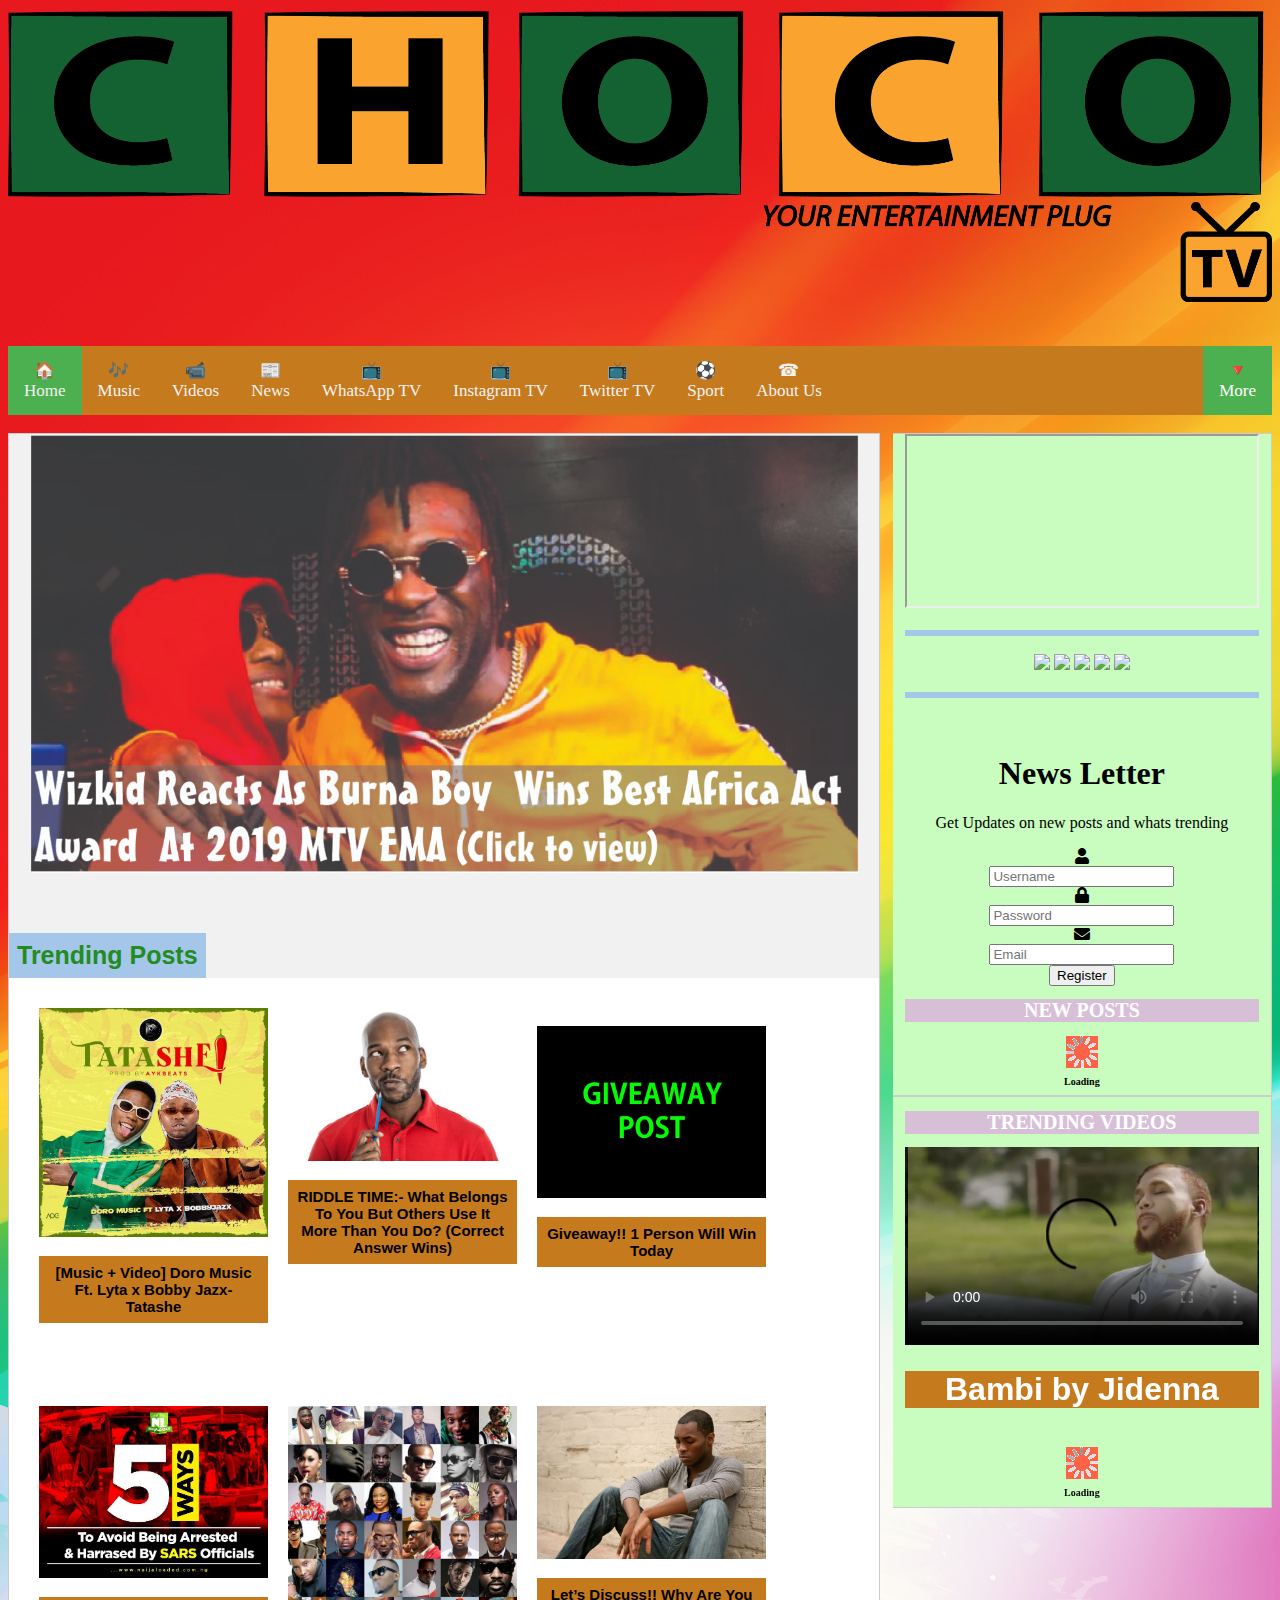
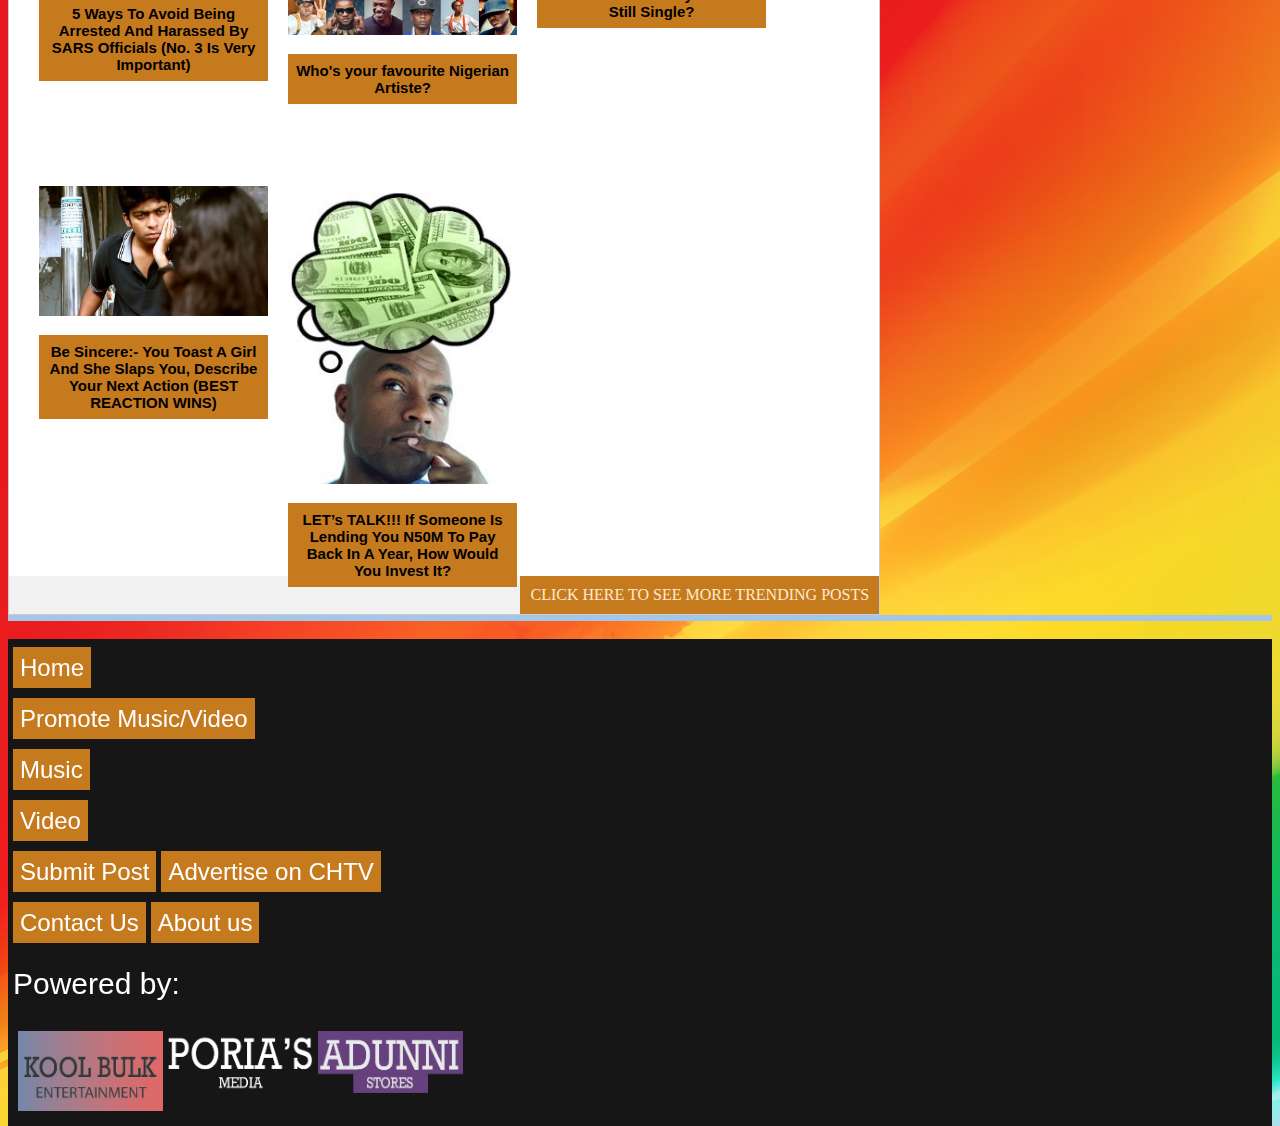
==== commit cbdd452d: "Update index.html" ====
--- a/index.html
+++ b/index.html
@@ -38,7 +38,7 @@
               <a href="sport.html">⚽<br>Sport</a>
               <a href="aboutus.html">☎ </br> About Us</a>
               <div class="dropdown">
-                <button href="#" class="dropbtn">🔻<br>More</button>
+                <button class="dropbtn">🔻<br>More</button>
                 <div class="dropdown-content">
                     <a href="#">💸 Giveaway</a>
                     <a href="#">💑 Chat Room(Hook ups)</a>
@@ -46,7 +46,7 @@
                   </div>
             </div>
         </div>  
-  
+<br>  
 
     <section>
   
@@ -178,13 +178,19 @@
         src="https://www.youtube.com/embed/tgbNymZ7vqY">
       </iframe>
       <link rel="stylesheet" href="https://cdnjs.cloudflare.com/ajax/libs/font-awesome/4.7.0/css/font-awesome.min.css">
-
+      <br><br>
+      <table bgcolor="A4C6E9" width="100%" align="center"><tr><td>
+        </td></tr> </table><br>
       <!-- Add font awesome icons -->
-      <a href="#" class="fa fa-facebook"></a>
-      <a href="#" class="fa fa-twitter"></a>
-      <a href="#" class="fa fa-instagram"></a>
-      <a href="#" class="fa fa-youtube" ></a>
-     <html>
+      <a href="#"><img class="social" src="src/img/facebook.png"></a>
+      <a href="#"><img class="social" src="src/img/twitter.png"></a>
+      <a href="#"><img class="social" src="src/img/Instagram.jpg"></a>
+      <a href="#"><img class="social" src="src/img/telegram.png"></a>
+      <a href="#"><img class="social" src="src/img/youtube.png"></a>
+      <br><br>
+      <table bgcolor="A4C6E9" width="100%" align="center"><tr><td>
+        </td></tr> </table><br><br>
+    <html>
 	<head>
 		<meta charset="utf-8">
 		<title>Register</title>
@@ -192,20 +198,21 @@
 	</head>
 	<body>
 		<div class="register">
-			<h1>Register</h1>
-			<form action="register.php" method="post" autocomplete="off">
+      <h1 class="h3">News Letter</h1>
+      <p style="font-size: px;">Get Updates on new posts and whats trending</p>
+			<form action="register.php" method="post" autocomplete="on">
 				<label for="username">
 					<i class="fas fa-user"></i>
-				</label>
+				</label><br>
 				<input type="text" name="username" placeholder="Username" id="username" required>
-				<label for="password">
+				<label for="password"><br>
 					<i class="fas fa-lock"></i>
-				</label>
+				</label><br>
 				<input type="password" name="password" placeholder="Password" id="password" required>
-				<label for="email">
+				<label for="email"><br>
 					<i class="fas fa-envelope"></i>
-				</label>
-				<input type="email" name="email" placeholder="Email" id="email" required>
+				</label><br>
+				<input type="email" name="email" placeholder="Email" id="email" required><br>
 				<input type="submit" value="Register">
 			</form>
 		</div>
@@ -232,7 +239,6 @@
 
 
 <table bgcolor="A4C6E9" width="100%" align="center"><tr><td>
-    
     </td></tr> </table>
     <br/>
   <footer class=foot>
--- a/src/css/stylesheet.css
+++ b/src/css/stylesheet.css
@@ -448,12 +448,19 @@
         align-content:center;
     }
 }
+
+/*youtube video*/
+.youtube{
+    padding: 10px;
+width:100%; height:100%;
+}
 /*video heading*/
 
 .videoheading{
     text-align: center;
     font-family: 'Trebuchet MS', 'Lucida Sans Unicode', 'Lucida Grande', 'Lucida Sans', Arial, sans-serif;
-    background: grey;
+    background: #C67A1E;
+    color: white;
     background-size: 10rem 10rem;
     
 }
@@ -649,3 +656,53 @@
     }
 }
 
+/* Style all font awesome icons */
+.fa {
+    padding: 20px;
+    font-size: 30px;
+    width: 55px;
+    text-align: center;
+    text-decoration: none;
+  }
+  
+  /* Add a hover effect if you want */
+  .fa:hover {
+    opacity: 0.7;
+  }
+  
+  /* Set a specific color for each brand */
+  
+  /* Facebook */
+  .fa-facebook {
+    border-radius: 50%;
+    background: #3B5998;
+    color: white;
+    box-shadow: 0px 3px 10px rgba(0,0,0,.25);
+  }
+  
+  /* Twitter */
+  .fa-twitter {
+    border-radius: 50%;
+    background: #55ACEE;
+    color: white;
+    box-shadow: 0px 3px 10px rgba(0,0,0,.25);
+  }
+/* instagram */
+  .fa-instagram {
+    display: inline-block;
+    text-align: center;
+    border-radius: 40px;
+    color: #fff;
+    font-size: 220px;
+    line-height: 250px;
+    vertical-align: middle;
+    background: #d6249f;
+    background: radial-gradient(circle at 30% 107%, #fdf497 0%, #fdf497 5%, #fd5949 45%,#d6249f 60%,#285AEB 90%);
+    box-shadow: 0px 3px 10px rgba(0,0,0,.25);
+  }
+  /* youtube */
+  .fa-youtube {
+      font-size:48px;
+      color:red;
+    box-shadow: 0px 3px 10px rgba(0,0,0,.25);
+  }
